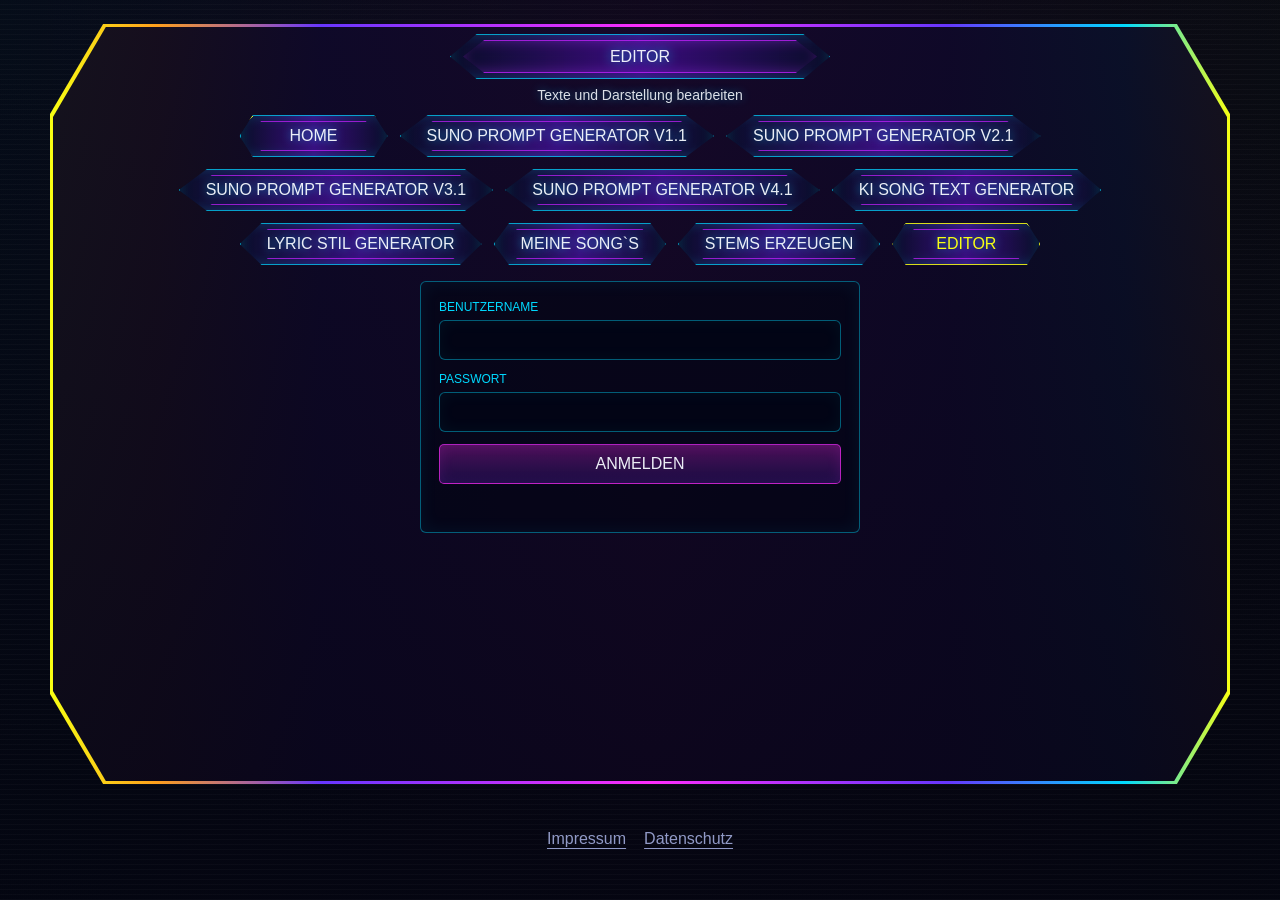
==== editor.html @ ef4eb465 "Improve song volume and lyric editor text" ====
<!doctype html>
<html lang="de">
<head>
  <meta charset="utf-8">
  <meta name="viewport" content="width=device-width, initial-scale=1">
  <link rel="icon" type="image/png" href="favicon.png">
  <link rel="apple-touch-icon" href="favicon.png">
  <link rel="stylesheet" href="assets/site-nav.css">
  <script src="assets/remote-config.js"></script>
  <script src="assets/remote-store.js"></script>
  <script src="assets/site-nav.js" defer></script>
  <script src="assets/site-content.js" defer></script>
  <title>Editor</title>
  <style>
    :root {
      --bg: #070812;
      --cyan: #00d9ff;
      --magenta: #ff2dfd;
      --violet: #6736ff;
      --yellow: #f8ff13;
      --orange: #ff9f1c;
      --text: #f7fbff;
      --muted: #9da7d7;
      --panel: rgba(14, 7, 35, 0.78);
      --shadow: 0 0 24px rgba(103, 54, 255, 0.45), 0 0 48px rgba(255, 45, 253, 0.24);
    }

    *,
    *::before,
    *::after {
      box-sizing: border-box;
    }

    html,
    body {
      min-height: 100%;
    }

    body {
      margin: 0;
      color: var(--text);
      background: var(--bg);
      font-family: "Segoe UI", Arial, sans-serif;
      letter-spacing: 0;
      text-transform: uppercase;
      overflow-x: hidden;
    }

    button,
    input,
    select,
    textarea {
      font: inherit;
      font-weight: 400;
    }

    .editor-stage {
      position: relative;
      min-height: 100vh;
      display: grid;
      align-items: start;
      justify-items: center;
      padding: 24px 26px;
      isolation: isolate;
      background:
        linear-gradient(180deg, rgba(5, 7, 20, 0.58), rgba(5, 7, 20, 0.86)),
        linear-gradient(90deg, rgba(0, 217, 255, 0.07), rgba(255, 45, 253, 0.11), rgba(248, 255, 19, 0.05));
    }

    .editor-stage::after {
      content: "";
      position: absolute;
      inset: 0;
      background:
        repeating-linear-gradient(0deg, rgba(255, 255, 255, 0.025), rgba(255, 255, 255, 0.025) 1px, transparent 1px, transparent 5px),
        linear-gradient(180deg, rgba(3, 4, 14, 0.08), rgba(3, 4, 14, 0.64));
      pointer-events: none;
      z-index: -2;
    }

    .editor-shell {
      --shell-corner-depth: clamp(78px, 10vh, 112px);
      position: relative;
      width: min(1180px, 96vw);
      min-height: min(760px, calc(100vh - 48px));
      padding: 10px 22px 58px;
      clip-path: polygon(4.5% 0, 95.5% 0, 100% var(--shell-corner-depth), 100% calc(100% - var(--shell-corner-depth)), 95.5% 100%, 4.5% 100%, 0 calc(100% - var(--shell-corner-depth)), 0 var(--shell-corner-depth));
      background:
        linear-gradient(90deg, var(--yellow), var(--orange) 9%, var(--violet) 23%, var(--magenta) 51%, var(--violet) 76%, var(--cyan) 91%, var(--yellow)),
        linear-gradient(180deg, rgba(17, 8, 47, 0.96), rgba(5, 5, 18, 0.98));
      box-shadow: var(--shadow);
    }

    .editor-shell::before {
      content: "";
      position: absolute;
      inset: 3px;
      clip-path: inherit;
      background:
        linear-gradient(180deg, rgba(10, 6, 29, 0.95), rgba(8, 5, 24, 0.98)),
        linear-gradient(90deg, rgba(0, 217, 255, 0.08), rgba(255, 45, 253, 0.08));
      z-index: -1;
    }

    .editor-title {
      position: relative;
      z-index: 2;
      display: grid;
      justify-items: center;
      gap: 8px;
      margin: 0 0 12px;
    }

    .editor-title-chip {
      position: relative;
      min-width: 380px;
      min-height: 44px;
      display: flex;
      align-items: center;
      justify-content: center;
      padding: 13px 34px 12px;
      color: rgba(247, 251, 255, 0.96);
      text-align: center;
      font-weight: 400;
      text-transform: uppercase;
      background:
        linear-gradient(135deg, var(--yellow) 0 12px, transparent 12px) left top / 34px 34px no-repeat,
        linear-gradient(225deg, var(--yellow) 0 12px, transparent 12px) right top / 34px 34px no-repeat,
        linear-gradient(45deg, var(--orange) 0 11px, transparent 11px) left bottom / 32px 32px no-repeat,
        linear-gradient(315deg, var(--orange) 0 11px, transparent 11px) right bottom / 32px 32px no-repeat,
        linear-gradient(90deg, rgba(9, 14, 42, 0.96), rgba(64, 12, 137, 0.88), rgba(9, 14, 42, 0.96));
      border: 1px solid rgba(0, 217, 255, 0.72);
      clip-path: polygon(7% 0, 93% 0, 100% 50%, 93% 100%, 7% 100%, 0 50%);
      box-shadow:
        0 0 18px rgba(0, 217, 255, 0.34),
        0 0 24px rgba(175, 25, 255, 0.25),
        inset 0 0 13px rgba(0, 217, 255, 0.2);
      text-shadow: 0 0 12px rgba(0, 217, 255, 0.78);
      white-space: nowrap;
      isolation: isolate;
      overflow: hidden;
    }

    .editor-title-chip::before {
      content: "";
      position: absolute;
      inset: 5px 12px;
      border-top: 1px solid rgba(198, 31, 255, 0.78);
      border-bottom: 1px solid rgba(198, 31, 255, 0.78);
      clip-path: polygon(6% 0, 94% 0, 100% 50%, 94% 100%, 6% 100%, 0 50%);
      box-shadow: inset 0 0 14px rgba(198, 31, 255, 0.32);
      pointer-events: none;
    }

    .editor-subline {
      color: rgba(247, 251, 255, 0.88);
      font-size: 14px;
      text-transform: none;
      text-shadow: 0 0 10px rgba(0, 217, 255, 0.45);
    }

    .editor-content {
      position: relative;
      z-index: 2;
      max-width: 980px;
      margin: 0 auto;
    }

    .visitor-counter {
      display: grid;
      grid-template-columns: repeat(3, minmax(0, 1fr));
      gap: 10px;
      margin: 0 auto 12px;
      padding: 12px;
      border: 1px solid rgba(0, 217, 255, 0.42);
      border-radius: 6px;
      background: rgba(2, 5, 20, 0.52);
      box-shadow: inset 0 0 18px rgba(0, 217, 255, 0.06);
    }

    .visitor-counter-item {
      display: grid;
      gap: 3px;
      min-height: 56px;
      align-content: center;
      padding: 8px 10px;
      border: 1px solid rgba(255, 45, 253, 0.26);
      border-radius: 5px;
      background: rgba(13, 17, 50, 0.62);
    }

    .visitor-counter-label {
      color: var(--cyan);
      font-size: 11px;
      text-transform: uppercase;
    }

    .visitor-counter-value {
      color: rgba(247, 251, 255, 0.96);
      font-size: 18px;
      text-transform: none;
      text-shadow: 0 0 10px rgba(0, 217, 255, 0.32);
    }

    .login-panel,
    .editor-panel {
      border: 1px solid rgba(0, 217, 255, 0.42);
      border-radius: 6px;
      background: rgba(2, 5, 20, 0.62);
      box-shadow: inset 0 0 18px rgba(0, 217, 255, 0.07);
    }

    .login-panel {
      max-width: 440px;
      margin: 0 auto;
      padding: 18px;
      display: grid;
      gap: 12px;
    }

    .editor-panel {
      display: none;
      grid-template-columns: minmax(260px, 320px) minmax(0, 1fr);
      gap: 14px;
      padding: 14px;
    }

    .editor-panel.is-open {
      display: grid;
    }

    .field-list {
      display: grid;
      gap: 8px;
      align-content: start;
      padding-right: 4px;
    }

    .field-list button {
      min-height: 44px;
      padding: 10px 12px;
      color: rgba(247, 251, 255, 0.92);
      text-align: left;
      text-transform: none;
      background: rgba(13, 17, 50, 0.84);
      border: 1px solid rgba(0, 217, 255, 0.32);
      border-radius: 6px;
      cursor: pointer;
    }

    .field-list button.is-active {
      color: var(--yellow);
      border-color: rgba(248, 255, 19, 0.86);
      box-shadow: 0 0 18px rgba(248, 255, 19, 0.16);
    }

    .field-page {
      display: block;
      margin-bottom: 3px;
      color: var(--cyan);
      font-size: 11px;
      text-transform: uppercase;
    }

    .form-area {
      display: grid;
      gap: 12px;
      align-content: start;
    }

    .editor-label {
      display: grid;
      gap: 6px;
      color: var(--cyan);
      font-size: 12px;
    }

    .editor-input,
    .editor-textarea {
      width: 100%;
      color: rgba(247, 251, 255, 0.94);
      background: rgba(2, 5, 20, 0.72);
      border: 1px solid rgba(0, 217, 255, 0.42);
      border-radius: 6px;
      outline: none;
      text-transform: none;
      box-shadow: inset 0 0 16px rgba(0, 217, 255, 0.06);
    }

    .editor-input {
      min-height: 40px;
      padding: 8px 10px;
    }

    .editor-textarea {
      min-height: 320px;
      padding: 12px;
      resize: vertical;
      line-height: 1.45;
    }

    .control-row {
      display: grid;
      grid-template-columns: repeat(3, minmax(0, 1fr));
      gap: 10px;
    }

    .color-control {
      display: grid;
      grid-template-columns: minmax(0, 1fr) 48px;
      gap: 8px;
      align-items: end;
    }

    .action-row {
      display: flex;
      flex-wrap: wrap;
      gap: 10px;
    }

    .record-entry-panel {
      display: grid;
      gap: 12px;
      margin-top: 8px;
      padding: 13px;
      border: 1px solid rgba(0, 217, 255, 0.42);
      border-radius: 6px;
      background: rgba(2, 5, 20, 0.46);
      box-shadow: inset 0 0 18px rgba(0, 217, 255, 0.06);
    }

    .record-entry-title {
      margin: 0;
      color: var(--cyan);
      font-size: 13px;
      font-weight: 400;
      text-shadow: 0 0 10px rgba(0, 217, 255, 0.42);
    }

    .record-entry-grid {
      display: grid;
      grid-template-columns: repeat(2, minmax(0, 1fr));
      gap: 10px;
    }

    .record-entry-grid .wide {
      grid-column: 1 / -1;
    }

    .record-entry-panel .editor-textarea {
      min-height: 130px;
    }

    .audio-upload-grid {
      display: grid;
      grid-template-columns: minmax(0, 1fr) minmax(0, 1fr);
      gap: 10px;
    }

    .audio-upload-grid .wide {
      grid-column: 1 / -1;
    }

    .record-manager-grid {
      display: grid;
      grid-template-columns: minmax(220px, 0.42fr) minmax(0, 0.58fr);
      gap: 12px;
      align-items: start;
    }

    .record-manager-list {
      display: grid;
      gap: 8px;
      max-height: 360px;
      overflow-y: auto;
      padding-right: 6px;
      scrollbar-color: rgba(0, 217, 255, 0.64) rgba(2, 5, 20, 0.48);
      scrollbar-width: thin;
    }

    .record-manager-list button {
      width: 100%;
      min-height: 44px;
      padding: 10px 12px;
      color: rgba(247, 251, 255, 0.92);
      text-align: left;
      text-transform: none;
      background: rgba(13, 17, 50, 0.84);
      border: 1px solid rgba(0, 217, 255, 0.32);
      border-radius: 6px;
      cursor: pointer;
    }

    .record-manager-list button.is-active {
      color: var(--yellow);
      border-color: rgba(248, 255, 19, 0.86);
      box-shadow: 0 0 18px rgba(248, 255, 19, 0.16);
    }

    .record-manager-meta {
      display: block;
      margin-top: 4px;
      color: var(--muted);
      font-size: 11px;
      text-transform: none;
    }

    .record-manager-empty {
      margin: 0;
      padding: 10px 12px;
      color: rgba(247, 251, 255, 0.78);
      text-transform: none;
      border: 1px solid rgba(0, 217, 255, 0.24);
      border-radius: 6px;
      background: rgba(2, 5, 20, 0.38);
    }

    .button {
      min-height: 40px;
      padding: 9px 16px;
      color: rgba(247, 251, 255, 0.94);
      text-transform: uppercase;
      background: linear-gradient(180deg, rgba(255, 45, 253, 0.28), rgba(103, 54, 255, 0.18));
      border: 1px solid rgba(255, 45, 253, 0.66);
      border-radius: 5px;
      cursor: pointer;
      box-shadow: inset 0 0 14px rgba(255, 45, 253, 0.12);
    }

    .button:hover,
    .button:focus-visible {
      border-color: rgba(248, 255, 19, 0.9);
      outline: none;
    }

    .status {
      min-height: 18px;
      color: var(--yellow);
      font-size: 12px;
      text-transform: none;
    }

    .is-hidden {
      display: none;
    }

    @media (max-width: 820px) {
      .editor-stage {
        padding: 18px 12px 12px;
      }

      .editor-shell {
        --shell-corner-depth: 42px;
        width: min(100%, 96vw);
        padding: 10px 14px 44px;
        clip-path: polygon(3% 0, 97% 0, 100% var(--shell-corner-depth), 100% calc(100% - var(--shell-corner-depth)), 97% 100%, 3% 100%, 0 calc(100% - var(--shell-corner-depth)), 0 var(--shell-corner-depth));
      }

      .editor-title-chip {
        min-width: 0;
        width: 100%;
      }

      .editor-panel.is-open {
        grid-template-columns: 1fr;
      }

      .control-row {
        grid-template-columns: 1fr;
      }

      .visitor-counter {
        grid-template-columns: 1fr;
      }

      .record-manager-grid,
      .record-entry-grid,
      .audio-upload-grid {
        grid-template-columns: 1fr;
      }
    }
  </style>
</head>
<body>
  <main class="editor-stage">
    <section class="editor-shell" aria-label="Editor">
      <div class="editor-title">
        <div class="editor-title-chip">Editor</div>
        <div class="editor-subline">Texte und Darstellung bearbeiten</div>
      </div>

      <nav class="site-nav" data-active="editor" aria-label="Hauptnavigation"></nav>

      <div class="editor-content">
        <section class="visitor-counter is-hidden" id="visitorCounter" aria-label="Besucherzähler">
          <div class="visitor-counter-item">
            <span class="visitor-counter-label">Besuche gesamt</span>
            <span class="visitor-counter-value" id="visitorTotal">-</span>
          </div>
          <div class="visitor-counter-item">
            <span class="visitor-counter-label">Heute</span>
            <span class="visitor-counter-value" id="visitorToday">-</span>
          </div>
          <div class="visitor-counter-item">
            <span class="visitor-counter-label">Letzter Besuch</span>
            <span class="visitor-counter-value" id="visitorLast">-</span>
          </div>
        </section>

        <form class="login-panel" id="loginForm" autocomplete="off">
          <label class="editor-label">
            Benutzername
            <input class="editor-input" id="username" type="text" autocomplete="username">
          </label>
          <label class="editor-label">
            Passwort
            <input class="editor-input" id="password" type="password" autocomplete="current-password">
          </label>
          <button class="button" type="submit">Anmelden</button>
          <div class="status" id="loginStatus"></div>
        </form>

        <section class="editor-panel" id="editorPanel" aria-label="Texteditor">
          <div>
            <label class="editor-label">
              Textfelder
              <div class="field-list" id="fieldList"></div>
            </label>
          </div>

          <div class="form-area">
            <label class="editor-label">
              Ausgewähltes Textfeld
              <input class="editor-input" id="fieldName" type="text" readonly>
            </label>

            <label class="editor-label">
              Text
              <textarea class="editor-textarea" id="fieldText" spellcheck="true" lang="de" autocomplete="off" autocorrect="off" autocapitalize="off"></textarea>
            </label>

            <div class="control-row">
              <label class="editor-label">
                Schriftgröße
                <input class="editor-input" id="fontSize" type="number" min="10" max="48" step="1">
              </label>
              <label class="editor-label">
                Schriftfarbe
                <div class="color-control">
                  <select class="editor-input" id="colorPreset">
                    <option value="#f7fbff">Text Weiß</option>
                    <option value="#00d9ff">Neon Cyan</option>
                    <option value="#f8ff13">Neon Gelb</option>
                    <option value="#ff2dfd">Neon Magenta</option>
                    <option value="#6736ff">Violett</option>
                    <option value="#ff9f1c">Orange</option>
                    <option value="#9da7d7">Gedämpft Blau</option>
                    <option value="#ffffff">Rein Weiß</option>
                    <option value="">Eigene Farbe</option>
                  </select>
                  <input class="editor-input" id="fontColor" type="color">
                </div>
              </label>
              <label class="editor-label">
                Textausrichtung
                <select class="editor-input" id="textAlign">
                  <option value="">Standard</option>
                  <option value="left">Links</option>
                  <option value="center">Zentriert</option>
                  <option value="right">Rechts</option>
                  <option value="justify">Blocksatz</option>
                </select>
              </label>
            </div>

            <div class="action-row">
              <button class="button" id="bulletButton" type="button">Aufzählung</button>
              <button class="button" id="linkButton" type="button">Link</button>
              <button class="button" id="saveButton" type="button">Speichern</button>
              <button class="button" id="resetButton" type="button">Feld zurücksetzen</button>
              <button class="button" id="resetAllButton" type="button">Alles zurücksetzen</button>
              <button class="button" id="logoutButton" type="button">Abmelden</button>
            </div>
            <div class="status" id="editorStatus"></div>

            <section class="record-entry-panel" aria-label="Song hochladen">
              <h2 class="record-entry-title">Song hochladen</h2>
              <div class="audio-upload-grid">
                <label class="editor-label">
                  Titel
                  <input class="editor-input" id="songUploadTitle" type="text">
                </label>
                <label class="editor-label">
                  Audiodatei
                  <input class="editor-input" id="songUploadFile" type="file" accept="audio/*,.mp3,.wav,.m4a,.aac,.flac,.ogg,.oga,.webm">
                </label>
              </div>
              <div class="action-row">
                <button class="button" id="songUploadButton" type="button">Song hochladen</button>
              </div>
              <div class="status" id="songUploadStatus"></div>
            </section>

            <section class="record-entry-panel" aria-label="Songs verwalten">
              <h2 class="record-entry-title">Songs verwalten</h2>
              <div class="record-manager-list" id="songManagerList"></div>
              <div class="status" id="songManagerStatus"></div>
            </section>

            <section class="record-entry-panel" aria-label="Neuer Datensatz Projekt 1">
              <h2 class="record-entry-title">Neuen Datensatz für Projekt 1 hinzufügen</h2>
              <div class="record-entry-grid">
                <label class="editor-label">
                  Jahr
                  <input class="editor-input" id="recordYear" type="text" inputmode="numeric">
                </label>
                <label class="editor-label">
                  Interpret
                  <input class="editor-input" id="recordInterpreter" type="text">
                </label>
                <label class="editor-label">
                  Genre
                  <input class="editor-input" id="recordGenre" type="text">
                </label>
                <label class="editor-label">
                  Mood
                  <input class="editor-input" id="recordMood" type="text">
                </label>
                <label class="editor-label">
                  Datenfeld
                  <input class="editor-input" id="recordDataField" type="text">
                </label>
                <label class="editor-label">
                  Use
                  <input class="editor-input" id="recordUse" type="text">
                </label>
                <label class="editor-label wide">
                  Style
                  <textarea class="editor-textarea" id="recordStyle" spellcheck="true" lang="de" autocomplete="off" autocorrect="off" autocapitalize="off"></textarea>
                </label>
              </div>
              <div class="action-row">
                <button class="button" id="recordSaveButton" type="button">Datensatz speichern</button>
                <button class="button" id="recordClearButton" type="button">Felder leeren</button>
              </div>
              <div class="status" id="recordStatus"></div>
            </section>

            <section class="record-entry-panel" aria-label="Datensätze Projekt 1 bearbeiten">
              <h2 class="record-entry-title">Datensätze Projekt 1 bearbeiten</h2>
              <div class="record-manager-grid">
                <label class="editor-label">
                  Datensatzliste
                  <input class="editor-input" id="projectRecordSearch" type="search" placeholder="Datensätze suchen">
                  <div class="record-manager-list" id="projectRecordList"></div>
                </label>

                <div class="record-entry-grid">
                  <label class="editor-label">
                    Jahr
                    <input class="editor-input" id="editRecordYear" type="text" inputmode="numeric">
                  </label>
                  <label class="editor-label">
                    Interpret
                    <input class="editor-input" id="editRecordInterpreter" type="text">
                  </label>
                  <label class="editor-label">
                    Genre
                    <input class="editor-input" id="editRecordGenre" type="text">
                  </label>
                  <label class="editor-label">
                    Mood
                    <input class="editor-input" id="editRecordMood" type="text">
                  </label>
                  <label class="editor-label">
                    Datenfeld
                    <input class="editor-input" id="editRecordDataField" type="text">
                  </label>
                  <label class="editor-label">
                    Use
                    <input class="editor-input" id="editRecordUse" type="text">
                  </label>
                  <label class="editor-label wide">
                    Style
                    <textarea class="editor-textarea" id="editRecordStyle" spellcheck="true" lang="de" autocomplete="off" autocorrect="off" autocapitalize="off"></textarea>
                  </label>
                  <div class="action-row wide">
                    <button class="button" id="recordUpdateButton" type="button">Änderung speichern</button>
                    <button class="button" id="recordDeleteButton" type="button">Datensatz löschen</button>
                  </div>
                  <div class="status wide" id="recordEditStatus"></div>
                </div>
              </div>
            </section>
          </div>
        </section>
      </div>
    </section>
  </main>

  <script>
    (() => {
      const USERNAME = "Axel";
      const PASSWORD = "416114";
      const AUTH_KEY = "ak-ai-music-editor-auth-v1";
      let activeField = null;

      const loginForm = document.getElementById("loginForm");
      const loginStatus = document.getElementById("loginStatus");
      const editorPanel = document.getElementById("editorPanel");
      const visitorCounter = document.getElementById("visitorCounter");
      const visitorTotal = document.getElementById("visitorTotal");
      const visitorToday = document.getElementById("visitorToday");
      const visitorLast = document.getElementById("visitorLast");
      const fieldList = document.getElementById("fieldList");
      const fieldName = document.getElementById("fieldName");
      const fieldText = document.getElementById("fieldText");
      const fontSize = document.getElementById("fontSize");
      const colorPreset = document.getElementById("colorPreset");
      const fontColor = document.getElementById("fontColor");
      const textAlign = document.getElementById("textAlign");
      const editorStatus = document.getElementById("editorStatus");
      const recordStatus = document.getElementById("recordStatus");
      const projectRecordList = document.getElementById("projectRecordList");
      const projectRecordSearch = document.getElementById("projectRecordSearch");
      const recordEditStatus = document.getElementById("recordEditStatus");
      const recordUpdateButton = document.getElementById("recordUpdateButton");
      const recordDeleteButton = document.getElementById("recordDeleteButton");
      const songUploadTitle = document.getElementById("songUploadTitle");
      const songUploadFile = document.getElementById("songUploadFile");
      const songUploadButton = document.getElementById("songUploadButton");
      const songUploadStatus = document.getElementById("songUploadStatus");
      const songManagerList = document.getElementById("songManagerList");
      const songManagerStatus = document.getElementById("songManagerStatus");
      const presetColors = Array.from(colorPreset.options).map((option) => option.value).filter(Boolean);
      const projectRecordStorageKey = "suno-prompt-menu-records-xlsx-txt-v1";
      const projectCustomRecordStorageKey = "suno-prompt-menu-custom-records-v1";
      let activeProjectRecordId = "";
      let projectRecordsCache = [];

      const readJson = (key) => {
        try {
          return JSON.parse(localStorage.getItem(key) || "{}");
        } catch (error) {
          return {};
        }
      };

      const writeJson = (key, value) => {
        localStorage.setItem(key, JSON.stringify(value));
      };

      const saveProjectCustomRecordsRemote = async (records) => {
        if (!window.AKRemoteStore?.isConfigured) return false;
        return window.AKRemoteStore.set(projectCustomRecordStorageKey, records);
      };

      const saveProjectRecordsRemote = async (records) => {
        if (!window.AKRemoteStore?.isConfigured) return false;
        return window.AKRemoteStore.set(projectRecordStorageKey, records);
      };

      const cleanValue = (value) => String(value || "").trim().replace(/\s+/g, " ");

      const recordKey = (record) => ["Jahr", "Interpret", "Genre", "Mood", "Datenfeld", "Use", "Style"]
        .map((column) => cleanValue(record[column]).toLocaleLowerCase("de"))
        .join("|");

      const clearRecordForm = () => {
        ["recordYear", "recordInterpreter", "recordGenre", "recordMood", "recordDataField", "recordUse", "recordStyle"].forEach((id) => {
          document.getElementById(id).value = "";
        });
      };

      const mergeRecords = (records, customRecords) => {
        const merged = records.slice();
        const seen = new Set(merged.map(recordKey));
        customRecords.forEach((record) => {
          const key = recordKey(record);
          if (seen.has(key)) return;
          seen.add(key);
          merged.push(record);
        });
        return merged;
      };

      const normalizeProjectIds = (records, prefix = "R") => {
        records.forEach((record, index) => {
          record._id = prefix + String(index + 1).padStart(4, "0");
        });
      };

      const loadProjectCustomRecords = () => {
        try {
          const saved = JSON.parse(localStorage.getItem(projectCustomRecordStorageKey) || "[]");
          return Array.isArray(saved) ? saved : [];
        } catch (error) {
          localStorage.removeItem(projectCustomRecordStorageKey);
          return [];
        }
      };

      const loadProjectCustomRecordsRemote = async () => {
        const localRecords = loadProjectCustomRecords();
        if (!window.AKRemoteStore?.isConfigured) return localRecords;
        const remoteRecords = await window.AKRemoteStore.get(projectCustomRecordStorageKey, null);
        if (Array.isArray(remoteRecords)) {
          const mergedRecords = mergeRecords(localRecords, remoteRecords);
          localStorage.setItem(projectCustomRecordStorageKey, JSON.stringify(mergedRecords));
          if (mergedRecords.length !== remoteRecords.length) await saveProjectCustomRecordsRemote(mergedRecords);
          return mergedRecords;
        }
        if (localRecords.length) await saveProjectCustomRecordsRemote(localRecords);
        return localRecords;
      };

      const loadProjectRecordsRemote = async () => {
        if (!window.AKRemoteStore?.isConfigured) return null;
        const remoteRecords = await window.AKRemoteStore.get(projectRecordStorageKey, null);
        return Array.isArray(remoteRecords) && remoteRecords.length ? remoteRecords : null;
      };

      const loadProjectDefaults = () => new Promise((resolve) => {
        const iframe = document.createElement("iframe");
        iframe.className = "is-hidden";
        iframe.src = "outputs/suno_auswahlmenue.html";
        iframe.addEventListener("load", () => {
          try {
            const source = iframe.contentWindow.SunoPromptRecords;
            resolve(Array.isArray(source.initialRecords) ? source.initialRecords : []);
          } catch (error) {
            resolve([]);
          } finally {
            iframe.remove();
          }
        });
        iframe.addEventListener("error", () => {
          iframe.remove();
          resolve([]);
        });
        document.body.appendChild(iframe);
      });

      const loadProjectRecords = async () => {
        const customRecords = await loadProjectCustomRecordsRemote();
        const remoteRecords = await loadProjectRecordsRemote();
        if (remoteRecords) return mergeRecords(remoteRecords, customRecords);
        try {
          const saved = JSON.parse(localStorage.getItem(projectRecordStorageKey) || "[]");
          if (Array.isArray(saved) && saved.length) return mergeRecords(saved, customRecords);
        } catch (error) {
          localStorage.removeItem(projectRecordStorageKey);
        }
        return mergeRecords(await loadProjectDefaults(), customRecords);
      };

      const customRecordsFromProjectRecords = (records, defaultIds) => {
        return records.filter((record) => !defaultIds.has(record._id));
      };

      const getProjectRecordForm = () => ({
        _sourceRow: "Editor",
        _id: activeProjectRecordId,
        Jahr: cleanValue(document.getElementById("editRecordYear").value).replace(/^(\d{3,4})s$/i, "$1"),
        Interpret: cleanValue(document.getElementById("editRecordInterpreter").value),
        Genre: cleanValue(document.getElementById("editRecordGenre").value),
        Mood: cleanValue(document.getElementById("editRecordMood").value),
        Datenfeld: cleanValue(document.getElementById("editRecordDataField").value),
        Use: cleanValue(document.getElementById("editRecordUse").value),
        Style: cleanValue(document.getElementById("editRecordStyle").value),
      });

      const clearProjectRecordEditor = () => {
        activeProjectRecordId = "";
        ["editRecordYear", "editRecordInterpreter", "editRecordGenre", "editRecordMood", "editRecordDataField", "editRecordUse", "editRecordStyle"].forEach((id) => {
          document.getElementById(id).value = "";
        });
        recordUpdateButton.disabled = true;
        recordDeleteButton.disabled = true;
        projectRecordList.querySelectorAll("button").forEach((button) => button.classList.remove("is-active"));
      };

      const persistProjectRecords = async (records) => {
        const defaults = await loadProjectDefaults();
        const defaultIds = new Set(defaults.map((record) => record._id));
        const fullRecords = records.map((record) => ({ ...record }));
        localStorage.setItem(projectRecordStorageKey, JSON.stringify(fullRecords));
        const customRecords = customRecordsFromProjectRecords(fullRecords, defaultIds);
        localStorage.setItem(projectCustomRecordStorageKey, JSON.stringify(customRecords));
        const fullSaved = await saveProjectRecordsRemote(fullRecords);
        await saveProjectCustomRecordsRemote(customRecords);
        projectRecordsCache = fullRecords.map((record) => ({ ...record }));
        renderProjectRecordList();
        return fullSaved;
      };

      const projectRecordLabel = (record) => {
        const title = [record.Interpret, record.Jahr].filter(Boolean).join(" - ");
        const meta = [record.Genre, record.Mood, record.Datenfeld, record.Use].filter(Boolean).join(" · ");
        return { title: title || "Ohne Titel", meta };
      };

      const recordMatchesSearch = (record, query) => {
        if (!query) return true;
        const searchable = ["Jahr", "Interpret", "Genre", "Mood", "Datenfeld", "Use", "Style"]
          .map((column) => cleanValue(record[column]))
          .join(" ")
          .toLocaleLowerCase("de");
        return searchable.includes(query);
      };

      const selectProjectRecord = (recordId) => {
        const record = projectRecordsCache.find((entry) => entry._id === recordId);
        if (!record) return;
        activeProjectRecordId = record._id;
        document.getElementById("editRecordYear").value = record.Jahr || "";
        document.getElementById("editRecordInterpreter").value = record.Interpret || "";
        document.getElementById("editRecordGenre").value = record.Genre || "";
        document.getElementById("editRecordMood").value = record.Mood || "";
        document.getElementById("editRecordDataField").value = record.Datenfeld || "";
        document.getElementById("editRecordUse").value = record.Use || "";
        document.getElementById("editRecordStyle").value = record.Style || "";
        recordUpdateButton.disabled = false;
        recordDeleteButton.disabled = false;
        recordEditStatus.textContent = "";
        projectRecordList.querySelectorAll("button").forEach((button) => {
          button.classList.toggle("is-active", button.dataset.recordId === recordId);
        });
      };

      const renderProjectRecordList = () => {
        projectRecordList.innerHTML = "";
        const query = cleanValue(projectRecordSearch.value).toLocaleLowerCase("de");
        const sortedRecords = projectRecordsCache.filter((record) => recordMatchesSearch(record, query)).sort((left, right) => {
          const leftLabel = [left.Interpret, left.Jahr, left.Genre].join(" ");
          const rightLabel = [right.Interpret, right.Jahr, right.Genre].join(" ");
          return leftLabel.localeCompare(rightLabel, "de", { sensitivity: "base" });
        });

        if (!sortedRecords.length) {
          const empty = document.createElement("p");
          empty.className = "record-manager-empty";
          empty.textContent = query ? "Keine Datensätze zur Suche gefunden." : "Noch keine Datensätze vorhanden.";
          projectRecordList.appendChild(empty);
          if (!projectRecordsCache.some((record) => record._id === activeProjectRecordId)) clearProjectRecordEditor();
          return;
        }

        sortedRecords.forEach((record) => {
          const button = document.createElement("button");
          const label = projectRecordLabel(record);
          const meta = document.createElement("span");
          button.type = "button";
          button.dataset.recordId = record._id;
          button.textContent = label.title;
          meta.className = "record-manager-meta";
          meta.textContent = label.meta;
          button.appendChild(meta);
          button.classList.toggle("is-active", record._id === activeProjectRecordId);
          button.addEventListener("click", () => selectProjectRecord(record._id));
          projectRecordList.appendChild(button);
        });

        if (!activeProjectRecordId || !projectRecordsCache.some((record) => record._id === activeProjectRecordId)) {
          clearProjectRecordEditor();
        }
      };

      const refreshProjectRecordList = async () => {
        const records = await loadProjectRecords();
        projectRecordsCache = records.map((record) => ({ ...record }));
        localStorage.setItem(projectRecordStorageKey, JSON.stringify(projectRecordsCache));
        renderProjectRecordList();
      };

      const updateProjectRecord = async () => {
        if (!activeProjectRecordId) {
          recordEditStatus.textContent = "Bitte zuerst einen Datensatz auswählen.";
          return;
        }

        const nextRecord = getProjectRecordForm();
        if (!nextRecord.Jahr || !nextRecord.Interpret || !nextRecord.Genre || !nextRecord.Mood || !nextRecord.Style) {
          recordEditStatus.textContent = "Bitte alle Datensatzfelder ausfüllen.";
          return;
        }

        const projectRecords = projectRecordsCache.map((record) => ({ ...record }));
        const recordIndex = projectRecords.findIndex((record) => record._id === activeProjectRecordId);
        if (recordIndex === -1) {
          recordEditStatus.textContent = "Datensatz wurde nicht gefunden.";
          return;
        }

        const currentRecordKey = recordKey(projectRecords[recordIndex]);
        const duplicate = projectRecords.some((record, index) => {
          const key = recordKey(record);
          return index !== recordIndex && key !== currentRecordKey && key === recordKey(nextRecord);
        });
        if (duplicate) {
          recordEditStatus.textContent = "Dieser Datensatz ist bereits vorhanden.";
          return;
        }

        projectRecords[recordIndex] = nextRecord;
        const remoteSaved = await persistProjectRecords(projectRecords);
        selectProjectRecord(nextRecord._id);
        recordEditStatus.textContent = window.AKRemoteStore?.isConfigured
          ? (remoteSaved ? "Datensatz zentral gespeichert." : "Lokal gespeichert. Online-Speicher nicht erreichbar.")
          : "Datensatz lokal gespeichert.";
      };

      const deleteProjectRecord = async () => {
        if (!activeProjectRecordId) {
          recordEditStatus.textContent = "Bitte zuerst einen Datensatz auswählen.";
          return;
        }
        const record = projectRecordsCache.find((entry) => entry._id === activeProjectRecordId);
        if (!record) return;
        const label = projectRecordLabel(record).title;
        if (!window.confirm('Datensatz "' + label + '" wirklich löschen?')) return;

        const projectRecords = projectRecordsCache
          .filter((entry) => entry._id !== activeProjectRecordId)
          .map((entry) => ({ ...entry }));
        const remoteSaved = await persistProjectRecords(projectRecords);
        clearProjectRecordEditor();
        recordEditStatus.textContent = window.AKRemoteStore?.isConfigured
          ? (remoteSaved ? "Datensatz zentral gelöscht." : "Lokal gelöscht. Online-Speicher nicht erreichbar.")
          : "Datensatz lokal gelöscht.";
      };

      const saveProjectRecord = async () => {
        const nextRecord = {
          _sourceRow: "Editor",
          Jahr: cleanValue(document.getElementById("recordYear").value).replace(/^(\d{3,4})s$/i, "$1"),
          Interpret: cleanValue(document.getElementById("recordInterpreter").value),
          Genre: cleanValue(document.getElementById("recordGenre").value),
          Mood: cleanValue(document.getElementById("recordMood").value),
          Datenfeld: cleanValue(document.getElementById("recordDataField").value),
          Use: cleanValue(document.getElementById("recordUse").value),
          Style: cleanValue(document.getElementById("recordStyle").value),
        };

        if (!nextRecord.Jahr || !nextRecord.Interpret || !nextRecord.Genre || !nextRecord.Mood || !nextRecord.Style) {
          recordStatus.textContent = "Bitte alle Datensatzfelder ausfüllen.";
          return;
        }

        const records = await loadProjectRecords();
        const duplicate = records.some((record) => recordKey(record) === recordKey(nextRecord));

        if (duplicate) {
          recordStatus.textContent = "Dieser Datensatz ist bereits vorhanden.";
          return;
        }

        nextRecord._id = "C" + String(Date.now());
        records.push(nextRecord);
        const remoteSaved = await persistProjectRecords(records);
        clearRecordForm();
        recordStatus.textContent = window.AKRemoteStore?.isConfigured
          ? (remoteSaved ? "Datensatz zentral gespeichert. Projekt 1 neu laden, um ihn anzuzeigen." : "Lokal gespeichert. Online-Speicher nicht erreichbar.")
          : "Datensatz lokal gespeichert. Projekt 1 neu laden, um ihn anzuzeigen.";
      };

      const contentKey = () => window.SiteContent.storageKey;
      const styleKey = () => window.SiteContent.styleKey;

      const setEditorOpen = (open) => {
        loginForm.classList.toggle("is-hidden", open);
        editorPanel.classList.toggle("is-open", open);
        visitorCounter.classList.toggle("is-hidden", !open);
      };

      const formatLastVisit = (value) => {
        if (!value) return "-";
        const date = new Date(value);
        if (Number.isNaN(date.getTime())) return "-";
        return date.toLocaleString("de-DE", {
          day: "2-digit",
          month: "2-digit",
          year: "numeric",
          hour: "2-digit",
          minute: "2-digit",
        });
      };

      const loadVisitorCounter = async () => {
        const fallback = { total: 0, today: 0, lastVisit: "" };
        const stats = await window.AKRemoteStore?.getVisitorStats?.(fallback) || fallback;
        visitorTotal.textContent = String(Number(stats.total) || 0);
        visitorToday.textContent = String(Number(stats.today) || 0);
        visitorLast.textContent = formatLastVisit(stats.lastVisit);
      };

      const audioTypesByExtension = {
        mp3: "audio/mpeg",
        mpeg: "audio/mpeg",
        wav: "audio/wav",
        wave: "audio/wav",
        m4a: "audio/mp4",
        mp4: "audio/mp4",
        aac: "audio/aac",
        flac: "audio/flac",
        ogg: "audio/ogg",
        oga: "audio/ogg",
        webm: "audio/webm",
      };

      const getAudioContentType = (file) => {
        if (file?.type?.startsWith("audio/")) return file.type;
        const extension = String(file?.name || "").split(".").pop().toLowerCase();
        return audioTypesByExtension[extension] || "";
      };

      const uploadSong = async () => {
        const file = songUploadFile.files && songUploadFile.files[0];
        const title = cleanValue(songUploadTitle.value);
        if (!title) {
          songUploadStatus.textContent = "Bitte einen Titel eingeben.";
          return;
        }
        if (!file) {
          songUploadStatus.textContent = "Bitte eine Audiodatei auswählen.";
          return;
        }
        const contentType = getAudioContentType(file);
        if (!contentType) {
          songUploadStatus.textContent = "Bitte nur Audiodateien hochladen.";
          return;
        }

        songUploadButton.disabled = true;
        songUploadStatus.textContent = "Song wird hochgeladen...";
        try {
          const result = await window.AKRemoteStore?.uploadAudio?.({
            title,
            filename: file.name,
            contentType,
            file,
          });

          if (result?.ok) {
            songUploadTitle.value = "";
            songUploadFile.value = "";
            songUploadStatus.textContent = "Song hochgeladen. Er ist auf der Seite Meine Song`s sichtbar.";
            await refreshSongManagerList();
            return;
          }
          songUploadStatus.textContent = result?.error ? "Upload fehlgeschlagen: " + result.error : "Upload fehlgeschlagen.";
        } catch (error) {
          songUploadStatus.textContent = "Upload fehlgeschlagen.";
        } finally {
          songUploadButton.disabled = false;
        }
      };

      const formatSongDate = (value) => {
        const date = new Date(value);
        if (Number.isNaN(date.getTime())) return "";
        return date.toLocaleDateString("de-DE");
      };

      const renderSongManagerList = (songs) => {
        songManagerList.replaceChildren();
        if (!songs.length) {
          const empty = document.createElement("p");
          empty.className = "record-manager-empty";
          empty.textContent = "Noch keine Audiodateien vorhanden.";
          songManagerList.appendChild(empty);
          return;
        }

        songs.forEach((song) => {
          const button = document.createElement("button");
          const meta = document.createElement("span");
          button.type = "button";
          button.textContent = song.title || song.filename || "Ohne Titel";
          meta.className = "record-manager-meta";
          meta.textContent = [song.filename, formatSongDate(song.uploadedAt)].filter(Boolean).join(" · ");
          button.appendChild(meta);
          button.addEventListener("click", () => deleteSong(song));
          songManagerList.appendChild(button);
        });
      };

      const refreshSongManagerList = async () => {
        songManagerStatus.textContent = "";
        const songs = await window.AKRemoteStore?.listAudio?.([]) || [];
        renderSongManagerList(songs);
      };

      const deleteSong = async (song) => {
        const title = song.title || song.filename || "Ohne Titel";
        if (!window.confirm('Audiodatei "' + title + '" wirklich löschen?')) return;
        songManagerStatus.textContent = "Audiodatei wird gelöscht...";
        const result = await window.AKRemoteStore?.deleteAudio?.(song.id);
        if (result?.ok) {
          songManagerStatus.textContent = "Audiodatei gelöscht.";
          await refreshSongManagerList();
          return;
        }
        songManagerStatus.textContent = result?.error ? "Löschen fehlgeschlagen: " + result.error : "Löschen fehlgeschlagen.";
      };

      const getContent = () => readJson(contentKey());
      const getStyles = () => readJson(styleKey());

      const selectField = (field) => {
        activeField = field;
        const content = getContent();
        const styles = getStyles();
        const style = styles[field.id] || {};

        fieldName.value = field.page + " - " + field.label;
        fieldText.value = typeof content[field.id] === "string" ? content[field.id] : field.defaultText;
        fontSize.value = style.fontSize || "";
        fontColor.value = style.color || "#f7fbff";
        colorPreset.value = presetColors.includes(fontColor.value.toLowerCase()) ? fontColor.value.toLowerCase() : "";
        textAlign.value = style.textAlign || "";
        editorStatus.textContent = "";

        fieldList.querySelectorAll("button").forEach((button) => {
          button.classList.toggle("is-active", button.dataset.fieldId === field.id);
        });
      };

      const renderFieldList = () => {
        fieldList.innerHTML = "";
        window.SiteContent.fields.forEach((field) => {
          const button = document.createElement("button");
          button.type = "button";
          button.dataset.fieldId = field.id;
          button.innerHTML = '<span class="field-page">' + field.page + '</span>' + field.label;
          button.addEventListener("click", () => selectField(field));
          fieldList.appendChild(button);
        });
        selectField(window.SiteContent.fields[0]);
      };

      const saveField = async () => {
        if (!activeField) return;
        const content = getContent();
        const styles = getStyles();
        content[activeField.id] = fieldText.value;
        styles[activeField.id] = {
          fontSize: fontSize.value || "",
          color: fontColor.value || "",
          textAlign: textAlign.value || "",
        };
        writeJson(contentKey(), content);
        writeJson(styleKey(), styles);
        window.SiteContent.applyContent();
        const remoteSaved = await window.SiteContent.saveRemoteContent(content, styles);
        editorStatus.textContent = window.AKRemoteStore?.isConfigured
          ? (remoteSaved ? "Zentral gespeichert." : "Lokal gespeichert. Online-Speicher nicht erreichbar.")
          : "Lokal gespeichert. Online-Speicher ist noch nicht konfiguriert.";
      };

      colorPreset.addEventListener("change", () => {
        if (colorPreset.value) fontColor.value = colorPreset.value;
      });

      fontColor.addEventListener("input", () => {
        const color = fontColor.value.toLowerCase();
        colorPreset.value = presetColors.includes(color) ? color : "";
      });

      const toggleBullets = () => {
        const start = fieldText.selectionStart;
        const end = fieldText.selectionEnd;
        const value = fieldText.value;
        const lineStart = value.lastIndexOf("\n", Math.max(0, start - 1)) + 1;
        const lineEndIndex = value.indexOf("\n", end);
        const lineEnd = lineEndIndex === -1 ? value.length : lineEndIndex;
        const selectedText = value.slice(lineStart, lineEnd);
        const lines = selectedText.split("\n");
        const hasBullets = lines
          .filter((line) => line.trim() !== "")
          .every((line) => /^\s*(?:[-•]\s+)/.test(line));
        const nextLines = lines.map((line) => {
          if (line.trim() === "") return line;
          if (hasBullets) return line.replace(/^(\s*)(?:[-•]\s+)/, "$1");
          return line.replace(/^(\s*)/, "$1- ");
        });
        const replacement = nextLines.join("\n");
        fieldText.value = value.slice(0, lineStart) + replacement + value.slice(lineEnd);
        fieldText.focus();
        fieldText.setSelectionRange(lineStart, lineStart + replacement.length);
        editorStatus.textContent = hasBullets ? "Aufzählung entfernt." : "Aufzählung eingefügt.";
      };

      const addExternalLink = () => {
        const start = fieldText.selectionStart;
        const end = fieldText.selectionEnd;
        if (start === end) {
          editorStatus.textContent = "Bitte zuerst Text markieren.";
          fieldText.focus();
          return;
        }
        const selectedText = fieldText.value.slice(start, end);
        const rawUrl = window.prompt("Externen Link eingeben:", "https://");
        if (!rawUrl) return;
        const url = rawUrl.trim();
        if (!/^https?:\/\//i.test(url)) {
          editorStatus.textContent = "Bitte einen Link mit http:// oder https:// eingeben.";
          fieldText.focus();
          return;
        }
        const replacement = "[" + selectedText.replace(/\]/g, "") + "](" + url.replace(/\)/g, "") + ")";
        fieldText.value = fieldText.value.slice(0, start) + replacement + fieldText.value.slice(end);
        fieldText.focus();
        fieldText.setSelectionRange(start, start + replacement.length);
        editorStatus.textContent = "Link eingefügt. Danach speichern.";
      };

      const resetField = () => {
        if (!activeField) return;
        const content = getContent();
        const styles = getStyles();
        delete content[activeField.id];
        delete styles[activeField.id];
        writeJson(contentKey(), content);
        writeJson(styleKey(), styles);
        selectField(activeField);
        window.SiteContent.applyContent();
        editorStatus.textContent = "Feld zurückgesetzt.";
      };

      const resetAll = () => {
        localStorage.removeItem(contentKey());
        localStorage.removeItem(styleKey());
        selectField(activeField || window.SiteContent.fields[0]);
        window.SiteContent.applyContent();
        editorStatus.textContent = "Alle Textfelder wurden zurückgesetzt.";
      };

      const openEditor = async () => {
        localStorage.setItem(AUTH_KEY, "true");
        setEditorOpen(true);
        await window.SiteContent.loadRemoteContent();
        await window.SiteContent.discoverFields?.();
        await refreshProjectRecordList();
        await refreshSongManagerList();
        await loadVisitorCounter();
        renderFieldList();
      };

      loginForm.addEventListener("submit", (event) => {
        event.preventDefault();
        const user = document.getElementById("username").value.trim();
        const pass = document.getElementById("password").value;
        if (user === USERNAME && pass === PASSWORD) {
          openEditor();
          return;
        }
        loginStatus.textContent = "Benutzername oder Passwort ist falsch.";
      });

      document.getElementById("saveButton").addEventListener("click", saveField);
      document.getElementById("bulletButton").addEventListener("click", toggleBullets);
      document.getElementById("linkButton").addEventListener("click", addExternalLink);
      document.getElementById("resetButton").addEventListener("click", resetField);
      document.getElementById("resetAllButton").addEventListener("click", resetAll);
      document.getElementById("recordSaveButton").addEventListener("click", saveProjectRecord);
      songUploadButton.addEventListener("click", uploadSong);
      projectRecordSearch.addEventListener("input", renderProjectRecordList);
      document.getElementById("recordUpdateButton").addEventListener("click", updateProjectRecord);
      document.getElementById("recordDeleteButton").addEventListener("click", deleteProjectRecord);
      document.getElementById("recordClearButton").addEventListener("click", () => {
        clearRecordForm();
        recordStatus.textContent = "Felder geleert.";
      });
      document.getElementById("logoutButton").addEventListener("click", () => {
        localStorage.removeItem(AUTH_KEY);
        setEditorOpen(false);
      });

      const boot = () => {
        if (!window.SiteContent) {
          requestAnimationFrame(boot);
          return;
        }
        if (localStorage.getItem(AUTH_KEY) === "true") {
          openEditor();
        }
      };

      boot();
    })();
  </script>
</body>
</html>
---- assets/site-nav.css ----
.site-nav {
  position: relative;
  z-index: 4;
  display: flex;
  justify-content: center;
  align-items: center;
  flex-wrap: wrap;
  gap: 12px;
  margin: 0 auto 16px;
  padding: 0 12px;
}

.site-nav-link {
  position: relative;
  min-width: 148px;
  min-height: 42px;
  display: inline-flex;
  align-items: center;
  justify-content: center;
  padding: 10px 26px;
  color: rgba(247, 251, 255, 0.94);
  text-decoration: none;
  text-transform: uppercase;
  letter-spacing: 0;
  font-weight: 400;
  background:
    linear-gradient(135deg, var(--yellow, #f8ff13) 0 9px, transparent 9px) left top / 25px 25px no-repeat,
    linear-gradient(225deg, var(--yellow, #f8ff13) 0 9px, transparent 9px) right top / 25px 25px no-repeat,
    linear-gradient(45deg, var(--orange, #ff9f1c) 0 8px, transparent 8px) left bottom / 23px 23px no-repeat,
    linear-gradient(315deg, var(--orange, #ff9f1c) 0 8px, transparent 8px) right bottom / 23px 23px no-repeat,
    linear-gradient(90deg, rgba(9, 14, 42, 0.96), rgba(64, 12, 137, 0.88), rgba(9, 14, 42, 0.96));
  border: 1px solid rgba(0, 217, 255, 0.72);
  clip-path: polygon(9% 0, 91% 0, 100% 50%, 91% 100%, 9% 100%, 0 50%);
  box-shadow:
    0 0 18px rgba(0, 217, 255, 0.34),
    0 0 24px rgba(175, 25, 255, 0.25),
    inset 0 0 13px rgba(0, 217, 255, 0.2);
  text-shadow: 0 0 10px rgba(0, 217, 255, 0.66);
}

.site-nav-link::before {
  content: "";
  position: absolute;
  inset: 5px 12px;
  border-top: 1px solid rgba(198, 31, 255, 0.72);
  border-bottom: 1px solid rgba(198, 31, 255, 0.72);
  clip-path: polygon(7% 0, 93% 0, 100% 50%, 93% 100%, 7% 100%, 0 50%);
  pointer-events: none;
}

.site-nav-link:hover,
.site-nav-link:focus-visible {
  color: #ffffff;
  border-color: rgba(248, 255, 19, 0.9);
  outline: none;
  box-shadow:
    0 0 22px rgba(248, 255, 19, 0.22),
    0 0 30px rgba(0, 217, 255, 0.4),
    inset 0 0 15px rgba(255, 45, 253, 0.22);
}

.site-nav-link.is-active {
  color: var(--yellow, #f8ff13);
  border-color: rgba(248, 255, 19, 0.86);
}

.site-nav-link span {
  position: relative;
  z-index: 1;
}

.legal-footer {
  position: relative;
  z-index: 4;
  width: min(1180px, 96vw);
  display: flex;
  justify-content: center;
  gap: 18px;
  margin: 18px auto 0;
  padding: 0 12px;
}

.legal-link {
  appearance: none;
  border: 0;
  padding: 0;
  color: rgba(157, 167, 215, 0.92);
  background: transparent;
  font: inherit;
  font-weight: 400;
  text-transform: none;
  text-decoration: underline;
  text-underline-offset: 4px;
  cursor: pointer;
}

.legal-link:hover,
.legal-link:focus-visible {
  color: var(--cyan, #00d9ff);
  outline: none;
  text-shadow: 0 0 12px rgba(0, 217, 255, 0.58);
}

.legal-modal {
  position: fixed;
  inset: 0;
  z-index: 20;
  display: none;
  align-items: center;
  justify-content: center;
  padding: 22px;
  background: rgba(2, 4, 16, 0.76);
  backdrop-filter: blur(10px);
}

.legal-modal.is-open {
  display: flex;
}

.legal-dialog {
  width: min(780px, 94vw);
  max-height: min(760px, 88vh);
  display: grid;
  grid-template-rows: auto minmax(0, 1fr);
  border: 1px solid rgba(0, 217, 255, 0.62);
  border-radius: 8px;
  color: var(--text, #f7fbff);
  background:
    linear-gradient(135deg, rgba(248, 255, 19, 0.1), transparent 20%),
    linear-gradient(225deg, rgba(255, 45, 253, 0.14), transparent 24%),
    rgba(5, 7, 24, 0.96);
  box-shadow:
    0 0 28px rgba(0, 217, 255, 0.3),
    0 0 42px rgba(255, 45, 253, 0.24),
    inset 0 0 24px rgba(0, 217, 255, 0.08);
  overflow: hidden;
}

.legal-dialog-head {
  display: flex;
  align-items: center;
  justify-content: space-between;
  gap: 16px;
  padding: 18px 20px;
  border-bottom: 1px solid rgba(0, 217, 255, 0.28);
}

.legal-dialog-title {
  margin: 0;
  color: var(--cyan, #00d9ff);
  font-size: 20px;
  font-weight: 400;
  text-transform: none;
}

.legal-close {
  width: 38px;
  height: 38px;
  border: 1px solid rgba(0, 217, 255, 0.5);
  border-radius: 4px;
  color: var(--text, #f7fbff);
  background: rgba(7, 11, 30, 0.88);
  font: inherit;
  font-size: 22px;
  line-height: 1;
  cursor: pointer;
}

.legal-close:hover,
.legal-close:focus-visible {
  border-color: var(--yellow, #f8ff13);
  outline: none;
  box-shadow: 0 0 18px rgba(248, 255, 19, 0.18);
}

.legal-dialog-body {
  min-height: 0;
  padding: 18px 20px 22px;
  overflow: auto;
  scrollbar-color: rgba(0, 217, 255, 0.78) rgba(2, 5, 20, 0.62);
  scrollbar-width: thin;
  color: rgba(247, 251, 255, 0.9);
  line-height: 1.55;
  text-transform: none;
}

.legal-dialog-body::-webkit-scrollbar {
  width: 10px;
}

.legal-dialog-body::-webkit-scrollbar-track {
  background: rgba(2, 5, 20, 0.62);
  border-left: 1px solid rgba(0, 217, 255, 0.18);
}

.legal-dialog-body::-webkit-scrollbar-thumb {
  background:
    linear-gradient(180deg, rgba(0, 217, 255, 0.85), rgba(255, 45, 253, 0.72));
  border: 2px solid rgba(2, 5, 20, 0.78);
  border-radius: 999px;
  box-shadow: 0 0 12px rgba(0, 217, 255, 0.42);
}

.legal-dialog-body::-webkit-scrollbar-thumb:hover {
  background:
    linear-gradient(180deg, rgba(248, 255, 19, 0.9), rgba(255, 45, 253, 0.78));
}

.legal-dialog-body p {
  margin: 0 0 12px;
}

.legal-dialog-body ul {
  margin: 0 0 14px 20px;
  padding: 0;
}

[data-content-key] a {
  color: var(--cyan, #00d9ff);
  text-decoration-color: rgba(0, 217, 255, 0.62);
  text-underline-offset: 4px;
  text-shadow: 0 0 10px rgba(0, 217, 255, 0.34);
}

[data-content-key] a:hover,
[data-content-key] a:focus-visible {
  color: var(--yellow, #f8ff13);
  outline: none;
  text-decoration-color: rgba(248, 255, 19, 0.78);
}

@media (max-width: 820px) {
  .site-nav {
    gap: 8px;
    margin-bottom: 12px;
  }

  .site-nav-link {
    flex: 1 1 132px;
    min-width: 132px;
    padding-left: 18px;
    padding-right: 18px;
  }

  .legal-footer {
    gap: 14px;
    margin-top: 14px;
  }
}
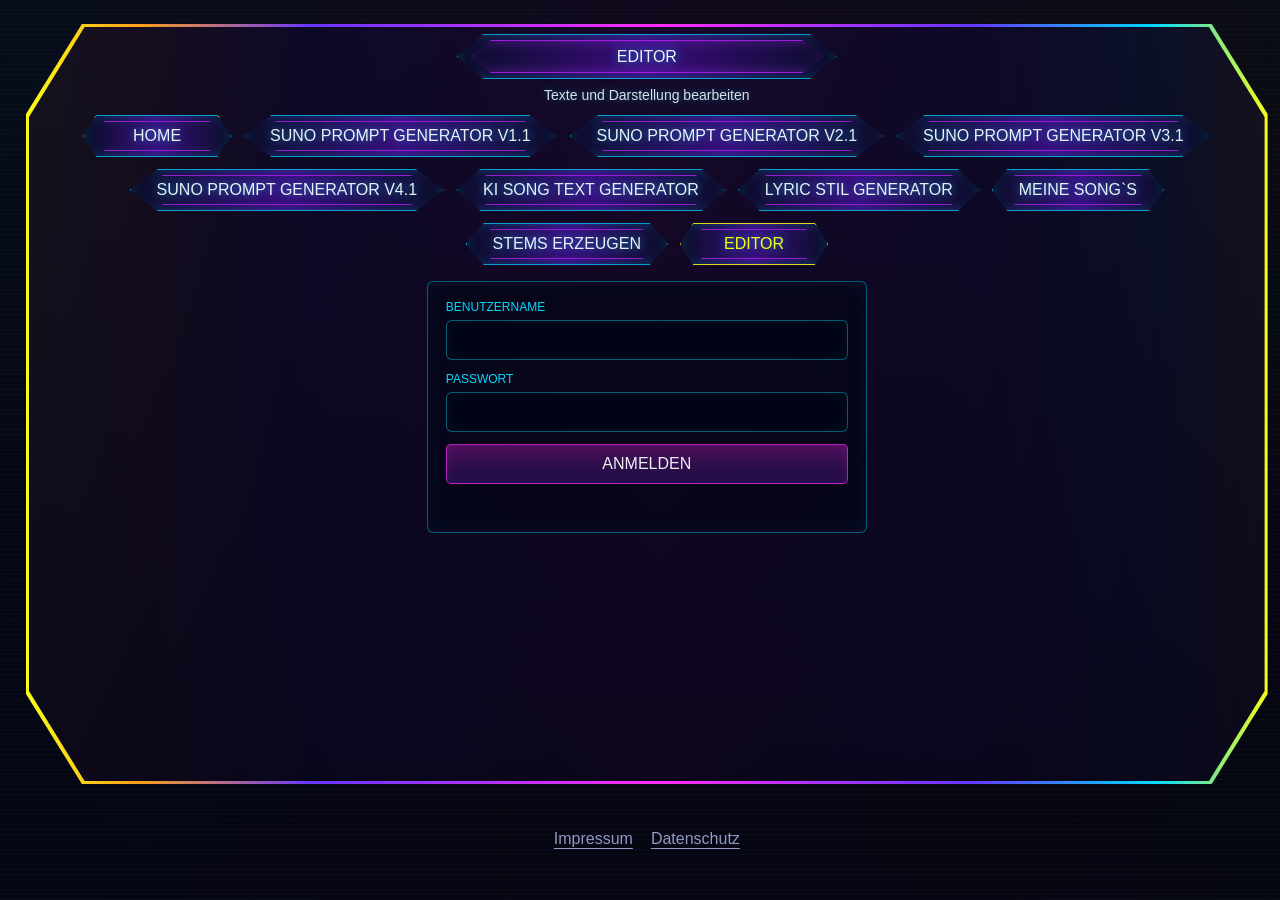
==== commit fdecc993: "Match page widths to V4 layout" ====
--- a/editor.html
+++ b/editor.html
@@ -81,7 +81,7 @@
     .editor-shell {
       --shell-corner-depth: clamp(78px, 10vh, 112px);
       position: relative;
-      width: min(1180px, 96vw);
+      width: min(1420px, 97vw);
       min-height: min(760px, calc(100vh - 48px));
       padding: 10px 22px 58px;
       clip-path: polygon(4.5% 0, 95.5% 0, 100% var(--shell-corner-depth), 100% calc(100% - var(--shell-corner-depth)), 95.5% 100%, 4.5% 100%, 0 calc(100% - var(--shell-corner-depth)), 0 var(--shell-corner-depth));
@@ -162,7 +162,7 @@
     .editor-content {
       position: relative;
       z-index: 2;
-      max-width: 980px;
+      max-width: 1320px;
       margin: 0 auto;
     }
 
@@ -524,6 +524,7 @@
           <div>
             <label class="editor-label">
               Textfelder
+              <select class="editor-input" id="fieldPageSelect" aria-label="Seite auswählen"></select>
               <div class="field-list" id="fieldList"></div>
             </label>
           </div>
@@ -712,6 +713,7 @@
       const visitorTotal = document.getElementById("visitorTotal");
       const visitorToday = document.getElementById("visitorToday");
       const visitorLast = document.getElementById("visitorLast");
+      const fieldPageSelect = document.getElementById("fieldPageSelect");
       const fieldList = document.getElementById("fieldList");
       const fieldName = document.getElementById("fieldName");
       const fieldText = document.getElementById("fieldText");
@@ -1213,6 +1215,7 @@
         const styles = getStyles();
         const style = styles[field.id] || {};
 
+        if (fieldPageSelect.value !== field.page) fieldPageSelect.value = field.page;
         fieldName.value = field.page + " - " + field.label;
         fieldText.value = typeof content[field.id] === "string" ? content[field.id] : field.defaultText;
         fontSize.value = style.fontSize || "";
@@ -1226,17 +1229,33 @@
         });
       };
 
-      const renderFieldList = () => {
+      const renderFieldButtons = (page, preferredFieldId = "") => {
         fieldList.innerHTML = "";
-        window.SiteContent.fields.forEach((field) => {
+        const fields = window.SiteContent.fields.filter((field) => field.page === page);
+        fields.forEach((field) => {
           const button = document.createElement("button");
           button.type = "button";
           button.dataset.fieldId = field.id;
-          button.innerHTML = '<span class="field-page">' + field.page + '</span>' + field.label;
+          button.textContent = field.label;
           button.addEventListener("click", () => selectField(field));
           fieldList.appendChild(button);
         });
-        selectField(window.SiteContent.fields[0]);
+        const selectedField = fields.find((field) => field.id === preferredFieldId) || fields[0];
+        if (selectedField) selectField(selectedField);
+      };
+
+      const renderFieldList = () => {
+        const pages = Array.from(new Set(window.SiteContent.fields.map((field) => field.page)));
+        const preferredPage = activeField?.page || fieldPageSelect.value || pages[0] || "";
+        fieldPageSelect.innerHTML = "";
+        pages.forEach((page) => {
+          const option = document.createElement("option");
+          option.value = page;
+          option.textContent = page;
+          fieldPageSelect.appendChild(option);
+        });
+        fieldPageSelect.value = pages.includes(preferredPage) ? preferredPage : pages[0] || "";
+        renderFieldButtons(fieldPageSelect.value, activeField?.id || "");
       };
 
       const saveField = async () => {
@@ -1265,6 +1284,10 @@
       fontColor.addEventListener("input", () => {
         const color = fontColor.value.toLowerCase();
         colorPreset.value = presetColors.includes(color) ? color : "";
+      });
+
+      fieldPageSelect.addEventListener("change", () => {
+        renderFieldButtons(fieldPageSelect.value);
       });
 
       const toggleBullets = () => {
--- a/assets/site-nav.css
+++ b/assets/site-nav.css
@@ -229,6 +229,45 @@
   text-decoration-color: rgba(248, 255, 19, 0.78);
 }
 
+select {
+  min-height: 40px !important;
+  padding: 8px 38px 8px 10px !important;
+  color: rgba(247, 251, 255, 0.94) !important;
+  text-transform: none !important;
+  appearance: none !important;
+  background:
+    linear-gradient(135deg, transparent 0 48%, rgba(248, 255, 19, 0.95) 49% 54%, transparent 55%) right 18px center / 9px 9px no-repeat,
+    linear-gradient(225deg, transparent 0 48%, rgba(0, 217, 255, 0.95) 49% 54%, transparent 55%) right 10px center / 9px 9px no-repeat,
+    linear-gradient(90deg, rgba(0, 217, 255, 0.11), rgba(255, 45, 253, 0.08)),
+    rgba(2, 5, 20, 0.82) !important;
+  border: 1px solid rgba(0, 217, 255, 0.42) !important;
+  border-radius: 6px !important;
+  outline: none !important;
+  box-shadow: inset 0 0 16px rgba(0, 217, 255, 0.06) !important;
+  cursor: pointer;
+  scrollbar-color: rgba(0, 217, 255, 0.78) rgba(2, 5, 20, 0.82);
+  scrollbar-width: thin;
+}
+
+select:hover,
+select:focus-visible {
+  border-color: rgba(248, 255, 19, 0.86) !important;
+  box-shadow:
+    0 0 16px rgba(0, 217, 255, 0.22),
+    inset 0 0 18px rgba(255, 45, 253, 0.1) !important;
+}
+
+select option {
+  color: rgba(247, 251, 255, 0.96);
+  background: #08091d;
+  font-weight: 400;
+}
+
+select option:checked {
+  color: #ffffff;
+  background: #2a126a;
+}
+
 @media (max-width: 820px) {
   .site-nav {
     gap: 8px;
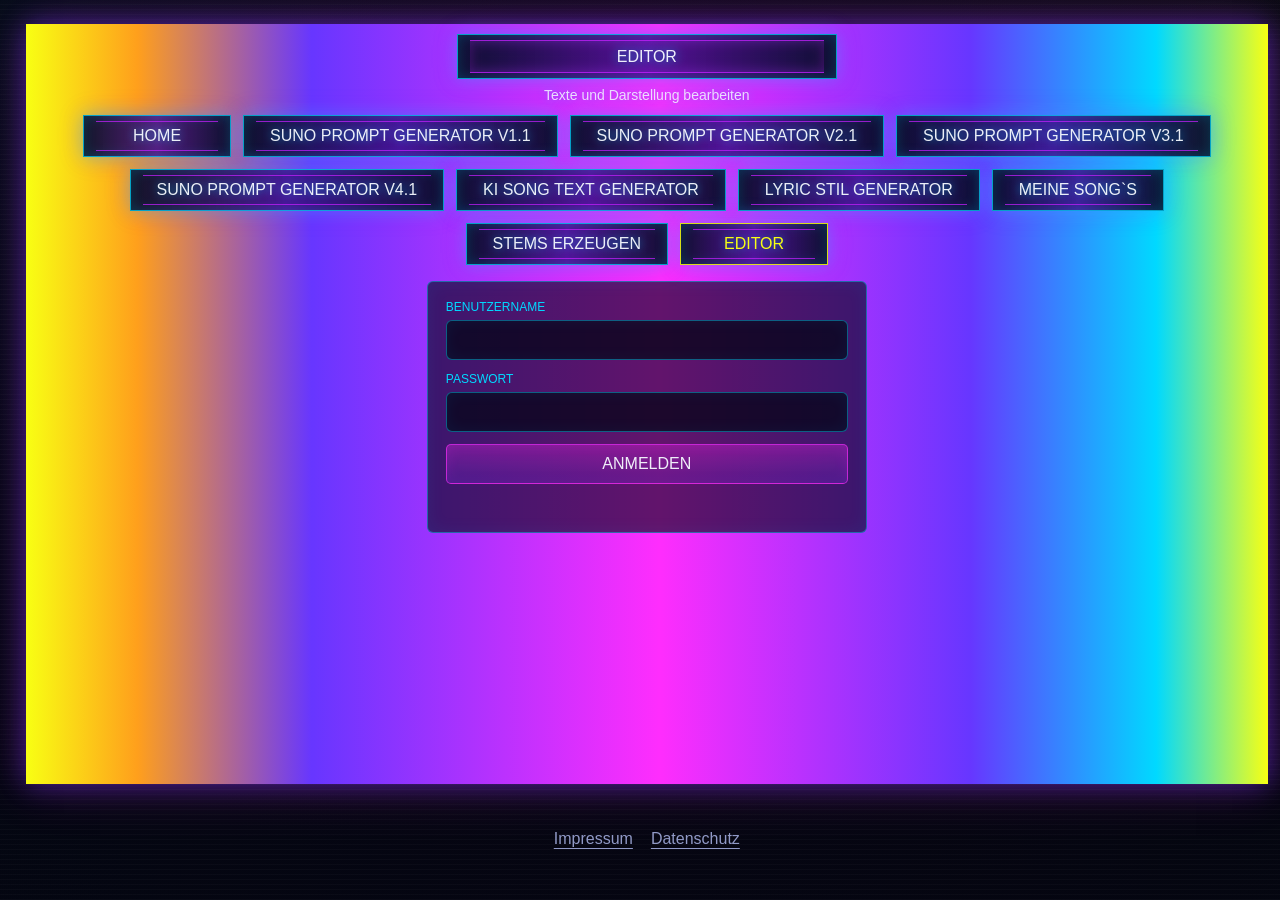
==== commit 9ae5ff76: "Remove clipped graphic corners" ====
--- a/editor.html
+++ b/editor.html
@@ -1,4 +1,4 @@
-<!doctype html>
+﻿<!doctype html>
 <html lang="de">
 <head>
   <meta charset="utf-8">
@@ -84,7 +84,7 @@
       width: min(1420px, 97vw);
       min-height: min(760px, calc(100vh - 48px));
       padding: 10px 22px 58px;
-      clip-path: polygon(4.5% 0, 95.5% 0, 100% var(--shell-corner-depth), 100% calc(100% - var(--shell-corner-depth)), 95.5% 100%, 4.5% 100%, 0 calc(100% - var(--shell-corner-depth)), 0 var(--shell-corner-depth));
+      clip-path: none;
       background:
         linear-gradient(90deg, var(--yellow), var(--orange) 9%, var(--violet) 23%, var(--magenta) 51%, var(--violet) 76%, var(--cyan) 91%, var(--yellow)),
         linear-gradient(180deg, rgba(17, 8, 47, 0.96), rgba(5, 5, 18, 0.98));
@@ -95,7 +95,7 @@
       content: "";
       position: absolute;
       inset: 3px;
-      clip-path: inherit;
+      clip-path: none;
       background:
         linear-gradient(180deg, rgba(10, 6, 29, 0.95), rgba(8, 5, 24, 0.98)),
         linear-gradient(90deg, rgba(0, 217, 255, 0.08), rgba(255, 45, 253, 0.08));
@@ -124,13 +124,9 @@
       font-weight: 400;
       text-transform: uppercase;
       background:
-        linear-gradient(135deg, var(--yellow) 0 12px, transparent 12px) left top / 34px 34px no-repeat,
-        linear-gradient(225deg, var(--yellow) 0 12px, transparent 12px) right top / 34px 34px no-repeat,
-        linear-gradient(45deg, var(--orange) 0 11px, transparent 11px) left bottom / 32px 32px no-repeat,
-        linear-gradient(315deg, var(--orange) 0 11px, transparent 11px) right bottom / 32px 32px no-repeat,
         linear-gradient(90deg, rgba(9, 14, 42, 0.96), rgba(64, 12, 137, 0.88), rgba(9, 14, 42, 0.96));
       border: 1px solid rgba(0, 217, 255, 0.72);
-      clip-path: polygon(7% 0, 93% 0, 100% 50%, 93% 100%, 7% 100%, 0 50%);
+      clip-path: none;
       box-shadow:
         0 0 18px rgba(0, 217, 255, 0.34),
         0 0 24px rgba(175, 25, 255, 0.25),
@@ -147,7 +143,7 @@
       inset: 5px 12px;
       border-top: 1px solid rgba(198, 31, 255, 0.78);
       border-bottom: 1px solid rgba(198, 31, 255, 0.78);
-      clip-path: polygon(6% 0, 94% 0, 100% 50%, 94% 100%, 6% 100%, 0 50%);
+      clip-path: none;
       box-shadow: inset 0 0 14px rgba(198, 31, 255, 0.32);
       pointer-events: none;
     }
@@ -453,7 +449,7 @@
         --shell-corner-depth: 42px;
         width: min(100%, 96vw);
         padding: 10px 14px 44px;
-        clip-path: polygon(3% 0, 97% 0, 100% var(--shell-corner-depth), 100% calc(100% - var(--shell-corner-depth)), 97% 100%, 3% 100%, 0 calc(100% - var(--shell-corner-depth)), 0 var(--shell-corner-depth));
+        clip-path: none;
       }
 
       .editor-title-chip {
@@ -492,7 +488,7 @@
       <nav class="site-nav" data-active="editor" aria-label="Hauptnavigation"></nav>
 
       <div class="editor-content">
-        <section class="visitor-counter is-hidden" id="visitorCounter" aria-label="Besucherzähler">
+        <section class="visitor-counter is-hidden" id="visitorCounter" aria-label="BesucherzÃ¤hler">
           <div class="visitor-counter-item">
             <span class="visitor-counter-label">Besuche gesamt</span>
             <span class="visitor-counter-value" id="visitorTotal">-</span>
@@ -524,14 +520,14 @@
           <div>
             <label class="editor-label">
               Textfelder
-              <select class="editor-input" id="fieldPageSelect" aria-label="Seite auswählen"></select>
+              <select class="editor-input" id="fieldPageSelect" aria-label="Seite auswÃ¤hlen"></select>
               <div class="field-list" id="fieldList"></div>
             </label>
           </div>
 
           <div class="form-area">
             <label class="editor-label">
-              Ausgewähltes Textfeld
+              AusgewÃ¤hltes Textfeld
               <input class="editor-input" id="fieldName" type="text" readonly>
             </label>
 
@@ -542,21 +538,21 @@
 
             <div class="control-row">
               <label class="editor-label">
-                Schriftgröße
+                SchriftgrÃ¶ÃŸe
                 <input class="editor-input" id="fontSize" type="number" min="10" max="48" step="1">
               </label>
               <label class="editor-label">
                 Schriftfarbe
                 <div class="color-control">
                   <select class="editor-input" id="colorPreset">
-                    <option value="#f7fbff">Text Weiß</option>
+                    <option value="#f7fbff">Text WeiÃŸ</option>
                     <option value="#00d9ff">Neon Cyan</option>
                     <option value="#f8ff13">Neon Gelb</option>
                     <option value="#ff2dfd">Neon Magenta</option>
                     <option value="#6736ff">Violett</option>
                     <option value="#ff9f1c">Orange</option>
-                    <option value="#9da7d7">Gedämpft Blau</option>
-                    <option value="#ffffff">Rein Weiß</option>
+                    <option value="#9da7d7">GedÃ¤mpft Blau</option>
+                    <option value="#ffffff">Rein WeiÃŸ</option>
                     <option value="">Eigene Farbe</option>
                   </select>
                   <input class="editor-input" id="fontColor" type="color">
@@ -575,11 +571,11 @@
             </div>
 
             <div class="action-row">
-              <button class="button" id="bulletButton" type="button">Aufzählung</button>
+              <button class="button" id="bulletButton" type="button">AufzÃ¤hlung</button>
               <button class="button" id="linkButton" type="button">Link</button>
               <button class="button" id="saveButton" type="button">Speichern</button>
-              <button class="button" id="resetButton" type="button">Feld zurücksetzen</button>
-              <button class="button" id="resetAllButton" type="button">Alles zurücksetzen</button>
+              <button class="button" id="resetButton" type="button">Feld zurÃ¼cksetzen</button>
+              <button class="button" id="resetAllButton" type="button">Alles zurÃ¼cksetzen</button>
               <button class="button" id="logoutButton" type="button">Abmelden</button>
             </div>
             <div class="status" id="editorStatus"></div>
@@ -609,7 +605,7 @@
             </section>
 
             <section class="record-entry-panel" aria-label="Neuer Datensatz Projekt 1">
-              <h2 class="record-entry-title">Neuen Datensatz für Projekt 1 hinzufügen</h2>
+              <h2 class="record-entry-title">Neuen Datensatz fÃ¼r Projekt 1 hinzufÃ¼gen</h2>
               <div class="record-entry-grid">
                 <label class="editor-label">
                   Jahr
@@ -647,12 +643,12 @@
               <div class="status" id="recordStatus"></div>
             </section>
 
-            <section class="record-entry-panel" aria-label="Datensätze Projekt 1 bearbeiten">
-              <h2 class="record-entry-title">Datensätze Projekt 1 bearbeiten</h2>
+            <section class="record-entry-panel" aria-label="DatensÃ¤tze Projekt 1 bearbeiten">
+              <h2 class="record-entry-title">DatensÃ¤tze Projekt 1 bearbeiten</h2>
               <div class="record-manager-grid">
                 <label class="editor-label">
                   Datensatzliste
-                  <input class="editor-input" id="projectRecordSearch" type="search" placeholder="Datensätze suchen">
+                  <input class="editor-input" id="projectRecordSearch" type="search" placeholder="DatensÃ¤tze suchen">
                   <div class="record-manager-list" id="projectRecordList"></div>
                 </label>
 
@@ -686,8 +682,8 @@
                     <textarea class="editor-textarea" id="editRecordStyle" spellcheck="true" lang="de" autocomplete="off" autocorrect="off" autocapitalize="off"></textarea>
                   </label>
                   <div class="action-row wide">
-                    <button class="button" id="recordUpdateButton" type="button">Änderung speichern</button>
-                    <button class="button" id="recordDeleteButton" type="button">Datensatz löschen</button>
+                    <button class="button" id="recordUpdateButton" type="button">Ã„nderung speichern</button>
+                    <button class="button" id="recordDeleteButton" type="button">Datensatz lÃ¶schen</button>
                   </div>
                   <div class="status wide" id="recordEditStatus"></div>
                 </div>
@@ -898,7 +894,7 @@
 
       const projectRecordLabel = (record) => {
         const title = [record.Interpret, record.Jahr].filter(Boolean).join(" - ");
-        const meta = [record.Genre, record.Mood, record.Datenfeld, record.Use].filter(Boolean).join(" · ");
+        const meta = [record.Genre, record.Mood, record.Datenfeld, record.Use].filter(Boolean).join(" Â· ");
         return { title: title || "Ohne Titel", meta };
       };
 
@@ -942,7 +938,7 @@
         if (!sortedRecords.length) {
           const empty = document.createElement("p");
           empty.className = "record-manager-empty";
-          empty.textContent = query ? "Keine Datensätze zur Suche gefunden." : "Noch keine Datensätze vorhanden.";
+          empty.textContent = query ? "Keine DatensÃ¤tze zur Suche gefunden." : "Noch keine DatensÃ¤tze vorhanden.";
           projectRecordList.appendChild(empty);
           if (!projectRecordsCache.some((record) => record._id === activeProjectRecordId)) clearProjectRecordEditor();
           return;
@@ -977,13 +973,13 @@
 
       const updateProjectRecord = async () => {
         if (!activeProjectRecordId) {
-          recordEditStatus.textContent = "Bitte zuerst einen Datensatz auswählen.";
+          recordEditStatus.textContent = "Bitte zuerst einen Datensatz auswÃ¤hlen.";
           return;
         }
 
         const nextRecord = getProjectRecordForm();
         if (!nextRecord.Jahr || !nextRecord.Interpret || !nextRecord.Genre || !nextRecord.Mood || !nextRecord.Style) {
-          recordEditStatus.textContent = "Bitte alle Datensatzfelder ausfüllen.";
+          recordEditStatus.textContent = "Bitte alle Datensatzfelder ausfÃ¼llen.";
           return;
         }
 
@@ -1014,13 +1010,13 @@
 
       const deleteProjectRecord = async () => {
         if (!activeProjectRecordId) {
-          recordEditStatus.textContent = "Bitte zuerst einen Datensatz auswählen.";
+          recordEditStatus.textContent = "Bitte zuerst einen Datensatz auswÃ¤hlen.";
           return;
         }
         const record = projectRecordsCache.find((entry) => entry._id === activeProjectRecordId);
         if (!record) return;
         const label = projectRecordLabel(record).title;
-        if (!window.confirm('Datensatz "' + label + '" wirklich löschen?')) return;
+        if (!window.confirm('Datensatz "' + label + '" wirklich lÃ¶schen?')) return;
 
         const projectRecords = projectRecordsCache
           .filter((entry) => entry._id !== activeProjectRecordId)
@@ -1028,8 +1024,8 @@
         const remoteSaved = await persistProjectRecords(projectRecords);
         clearProjectRecordEditor();
         recordEditStatus.textContent = window.AKRemoteStore?.isConfigured
-          ? (remoteSaved ? "Datensatz zentral gelöscht." : "Lokal gelöscht. Online-Speicher nicht erreichbar.")
-          : "Datensatz lokal gelöscht.";
+          ? (remoteSaved ? "Datensatz zentral gelÃ¶scht." : "Lokal gelÃ¶scht. Online-Speicher nicht erreichbar.")
+          : "Datensatz lokal gelÃ¶scht.";
       };
 
       const saveProjectRecord = async () => {
@@ -1045,7 +1041,7 @@
         };
 
         if (!nextRecord.Jahr || !nextRecord.Interpret || !nextRecord.Genre || !nextRecord.Mood || !nextRecord.Style) {
-          recordStatus.textContent = "Bitte alle Datensatzfelder ausfüllen.";
+          recordStatus.textContent = "Bitte alle Datensatzfelder ausfÃ¼llen.";
           return;
         }
 
@@ -1124,7 +1120,7 @@
           return;
         }
         if (!file) {
-          songUploadStatus.textContent = "Bitte eine Audiodatei auswählen.";
+          songUploadStatus.textContent = "Bitte eine Audiodatei auswÃ¤hlen.";
           return;
         }
         const contentType = getAudioContentType(file);
@@ -1180,7 +1176,7 @@
           button.type = "button";
           button.textContent = song.title || song.filename || "Ohne Titel";
           meta.className = "record-manager-meta";
-          meta.textContent = [song.filename, formatSongDate(song.uploadedAt)].filter(Boolean).join(" · ");
+          meta.textContent = [song.filename, formatSongDate(song.uploadedAt)].filter(Boolean).join(" Â· ");
           button.appendChild(meta);
           button.addEventListener("click", () => deleteSong(song));
           songManagerList.appendChild(button);
@@ -1195,15 +1191,15 @@
 
       const deleteSong = async (song) => {
         const title = song.title || song.filename || "Ohne Titel";
-        if (!window.confirm('Audiodatei "' + title + '" wirklich löschen?')) return;
-        songManagerStatus.textContent = "Audiodatei wird gelöscht...";
+        if (!window.confirm('Audiodatei "' + title + '" wirklich lÃ¶schen?')) return;
+        songManagerStatus.textContent = "Audiodatei wird gelÃ¶scht...";
         const result = await window.AKRemoteStore?.deleteAudio?.(song.id);
         if (result?.ok) {
-          songManagerStatus.textContent = "Audiodatei gelöscht.";
+          songManagerStatus.textContent = "Audiodatei gelÃ¶scht.";
           await refreshSongManagerList();
           return;
         }
-        songManagerStatus.textContent = result?.error ? "Löschen fehlgeschlagen: " + result.error : "Löschen fehlgeschlagen.";
+        songManagerStatus.textContent = result?.error ? "LÃ¶schen fehlgeschlagen: " + result.error : "LÃ¶schen fehlgeschlagen.";
       };
 
       const getContent = () => readJson(contentKey());
@@ -1301,17 +1297,17 @@
         const lines = selectedText.split("\n");
         const hasBullets = lines
           .filter((line) => line.trim() !== "")
-          .every((line) => /^\s*(?:[-•]\s+)/.test(line));
+          .every((line) => /^\s*(?:[-â€¢]\s+)/.test(line));
         const nextLines = lines.map((line) => {
           if (line.trim() === "") return line;
-          if (hasBullets) return line.replace(/^(\s*)(?:[-•]\s+)/, "$1");
+          if (hasBullets) return line.replace(/^(\s*)(?:[-â€¢]\s+)/, "$1");
           return line.replace(/^(\s*)/, "$1- ");
         });
         const replacement = nextLines.join("\n");
         fieldText.value = value.slice(0, lineStart) + replacement + value.slice(lineEnd);
         fieldText.focus();
         fieldText.setSelectionRange(lineStart, lineStart + replacement.length);
-        editorStatus.textContent = hasBullets ? "Aufzählung entfernt." : "Aufzählung eingefügt.";
+        editorStatus.textContent = hasBullets ? "AufzÃ¤hlung entfernt." : "AufzÃ¤hlung eingefÃ¼gt.";
       };
 
       const addExternalLink = () => {
@@ -1335,7 +1331,7 @@
         fieldText.value = fieldText.value.slice(0, start) + replacement + fieldText.value.slice(end);
         fieldText.focus();
         fieldText.setSelectionRange(start, start + replacement.length);
-        editorStatus.textContent = "Link eingefügt. Danach speichern.";
+        editorStatus.textContent = "Link eingefÃ¼gt. Danach speichern.";
       };
 
       const resetField = () => {
@@ -1348,7 +1344,7 @@
         writeJson(styleKey(), styles);
         selectField(activeField);
         window.SiteContent.applyContent();
-        editorStatus.textContent = "Feld zurückgesetzt.";
+        editorStatus.textContent = "Feld zurÃ¼ckgesetzt.";
       };
 
       const resetAll = () => {
@@ -1356,7 +1352,7 @@
         localStorage.removeItem(styleKey());
         selectField(activeField || window.SiteContent.fields[0]);
         window.SiteContent.applyContent();
-        editorStatus.textContent = "Alle Textfelder wurden zurückgesetzt.";
+        editorStatus.textContent = "Alle Textfelder wurden zurÃ¼ckgesetzt.";
       };
 
       const openEditor = async () => {
@@ -1415,3 +1411,4 @@
   </script>
 </body>
 </html>
+
--- a/assets/site-nav.css
+++ b/assets/site-nav.css
@@ -1,4 +1,4 @@
-.site-nav {
+﻿.site-nav {
   position: relative;
   z-index: 4;
   display: flex;
@@ -24,13 +24,9 @@
   letter-spacing: 0;
   font-weight: 400;
   background:
-    linear-gradient(135deg, var(--yellow, #f8ff13) 0 9px, transparent 9px) left top / 25px 25px no-repeat,
-    linear-gradient(225deg, var(--yellow, #f8ff13) 0 9px, transparent 9px) right top / 25px 25px no-repeat,
-    linear-gradient(45deg, var(--orange, #ff9f1c) 0 8px, transparent 8px) left bottom / 23px 23px no-repeat,
-    linear-gradient(315deg, var(--orange, #ff9f1c) 0 8px, transparent 8px) right bottom / 23px 23px no-repeat,
     linear-gradient(90deg, rgba(9, 14, 42, 0.96), rgba(64, 12, 137, 0.88), rgba(9, 14, 42, 0.96));
   border: 1px solid rgba(0, 217, 255, 0.72);
-  clip-path: polygon(9% 0, 91% 0, 100% 50%, 91% 100%, 9% 100%, 0 50%);
+  clip-path: none;
   box-shadow:
     0 0 18px rgba(0, 217, 255, 0.34),
     0 0 24px rgba(175, 25, 255, 0.25),
@@ -44,7 +40,7 @@
   inset: 5px 12px;
   border-top: 1px solid rgba(198, 31, 255, 0.72);
   border-bottom: 1px solid rgba(198, 31, 255, 0.72);
-  clip-path: polygon(7% 0, 93% 0, 100% 50%, 93% 100%, 7% 100%, 0 50%);
+  clip-path: none;
   pointer-events: none;
 }
 
@@ -286,3 +282,4 @@
     margin-top: 14px;
   }
 }
+
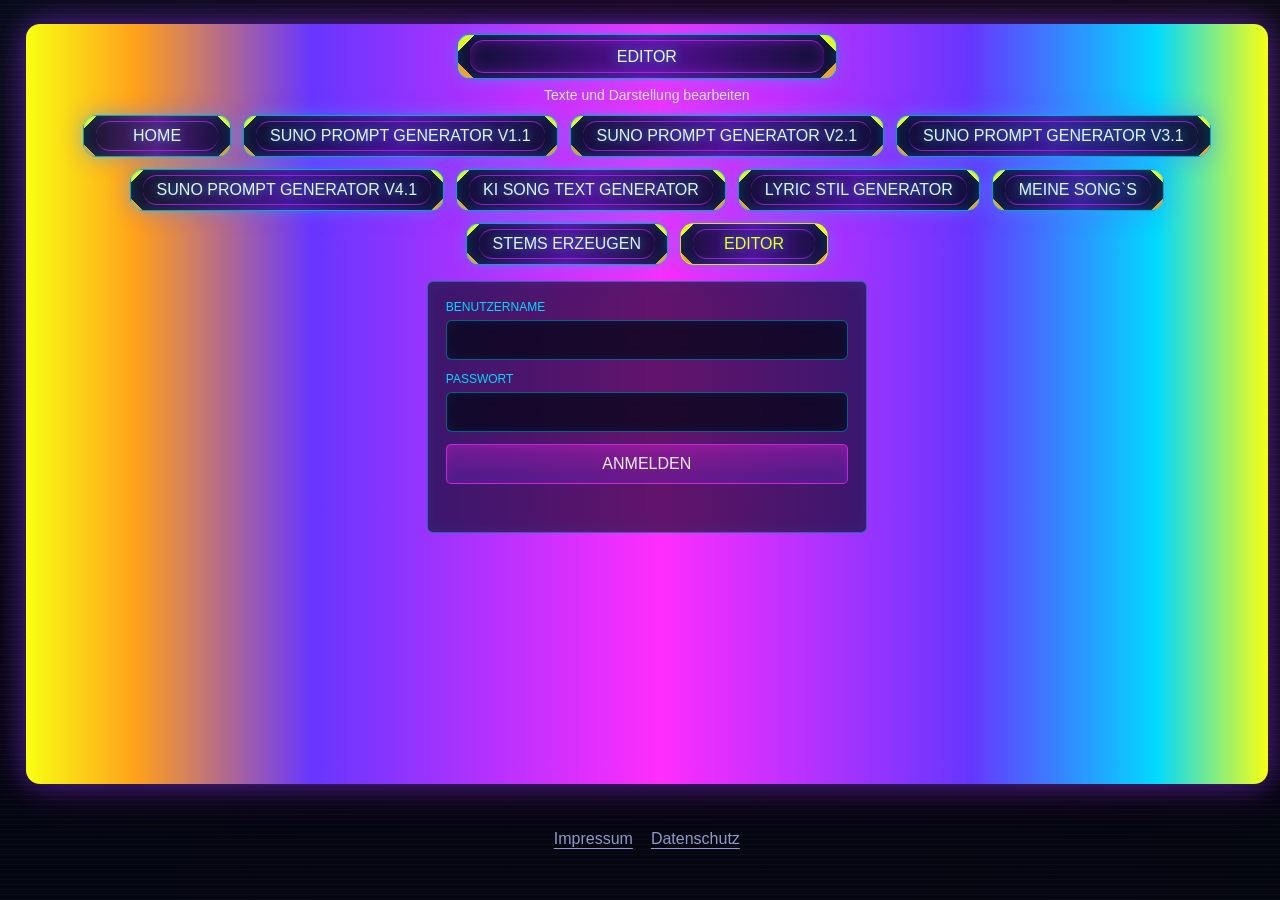
==== commit 27e8e34d: "Restore neon graphics with rounded corners" ====
--- a/editor.html
+++ b/editor.html
@@ -85,6 +85,7 @@
       min-height: min(760px, calc(100vh - 48px));
       padding: 10px 22px 58px;
       clip-path: none;
+      border-radius: 14px;
       background:
         linear-gradient(90deg, var(--yellow), var(--orange) 9%, var(--violet) 23%, var(--magenta) 51%, var(--violet) 76%, var(--cyan) 91%, var(--yellow)),
         linear-gradient(180deg, rgba(17, 8, 47, 0.96), rgba(5, 5, 18, 0.98));
@@ -96,6 +97,7 @@
       position: absolute;
       inset: 3px;
       clip-path: none;
+      border-radius: inherit;
       background:
         linear-gradient(180deg, rgba(10, 6, 29, 0.95), rgba(8, 5, 24, 0.98)),
         linear-gradient(90deg, rgba(0, 217, 255, 0.08), rgba(255, 45, 253, 0.08));
@@ -124,9 +126,14 @@
       font-weight: 400;
       text-transform: uppercase;
       background:
+        linear-gradient(135deg, var(--yellow) 0 12px, transparent 12px) left top / 34px 34px no-repeat,
+        linear-gradient(225deg, var(--yellow) 0 12px, transparent 12px) right top / 34px 34px no-repeat,
+        linear-gradient(45deg, var(--orange) 0 11px, transparent 11px) left bottom / 32px 32px no-repeat,
+        linear-gradient(315deg, var(--orange) 0 11px, transparent 11px) right bottom / 32px 32px no-repeat,
         linear-gradient(90deg, rgba(9, 14, 42, 0.96), rgba(64, 12, 137, 0.88), rgba(9, 14, 42, 0.96));
       border: 1px solid rgba(0, 217, 255, 0.72);
       clip-path: none;
+      border-radius: 14px;
       box-shadow:
         0 0 18px rgba(0, 217, 255, 0.34),
         0 0 24px rgba(175, 25, 255, 0.25),
@@ -144,6 +151,7 @@
       border-top: 1px solid rgba(198, 31, 255, 0.78);
       border-bottom: 1px solid rgba(198, 31, 255, 0.78);
       clip-path: none;
+      border-radius: 14px;
       box-shadow: inset 0 0 14px rgba(198, 31, 255, 0.32);
       pointer-events: none;
     }
@@ -450,6 +458,7 @@
         width: min(100%, 96vw);
         padding: 10px 14px 44px;
         clip-path: none;
+      border-radius: 14px;
       }
 
       .editor-title-chip {
--- a/assets/site-nav.css
+++ b/assets/site-nav.css
@@ -24,9 +24,14 @@
   letter-spacing: 0;
   font-weight: 400;
   background:
+    linear-gradient(135deg, var(--yellow, #f8ff13) 0 9px, transparent 9px) left top / 25px 25px no-repeat,
+    linear-gradient(225deg, var(--yellow, #f8ff13) 0 9px, transparent 9px) right top / 25px 25px no-repeat,
+    linear-gradient(45deg, var(--orange, #ff9f1c) 0 8px, transparent 8px) left bottom / 23px 23px no-repeat,
+    linear-gradient(315deg, var(--orange, #ff9f1c) 0 8px, transparent 8px) right bottom / 23px 23px no-repeat,
     linear-gradient(90deg, rgba(9, 14, 42, 0.96), rgba(64, 12, 137, 0.88), rgba(9, 14, 42, 0.96));
   border: 1px solid rgba(0, 217, 255, 0.72);
   clip-path: none;
+      border-radius: 14px;
   box-shadow:
     0 0 18px rgba(0, 217, 255, 0.34),
     0 0 24px rgba(175, 25, 255, 0.25),
@@ -41,6 +46,7 @@
   border-top: 1px solid rgba(198, 31, 255, 0.72);
   border-bottom: 1px solid rgba(198, 31, 255, 0.72);
   clip-path: none;
+      border-radius: 14px;
   pointer-events: none;
 }
 
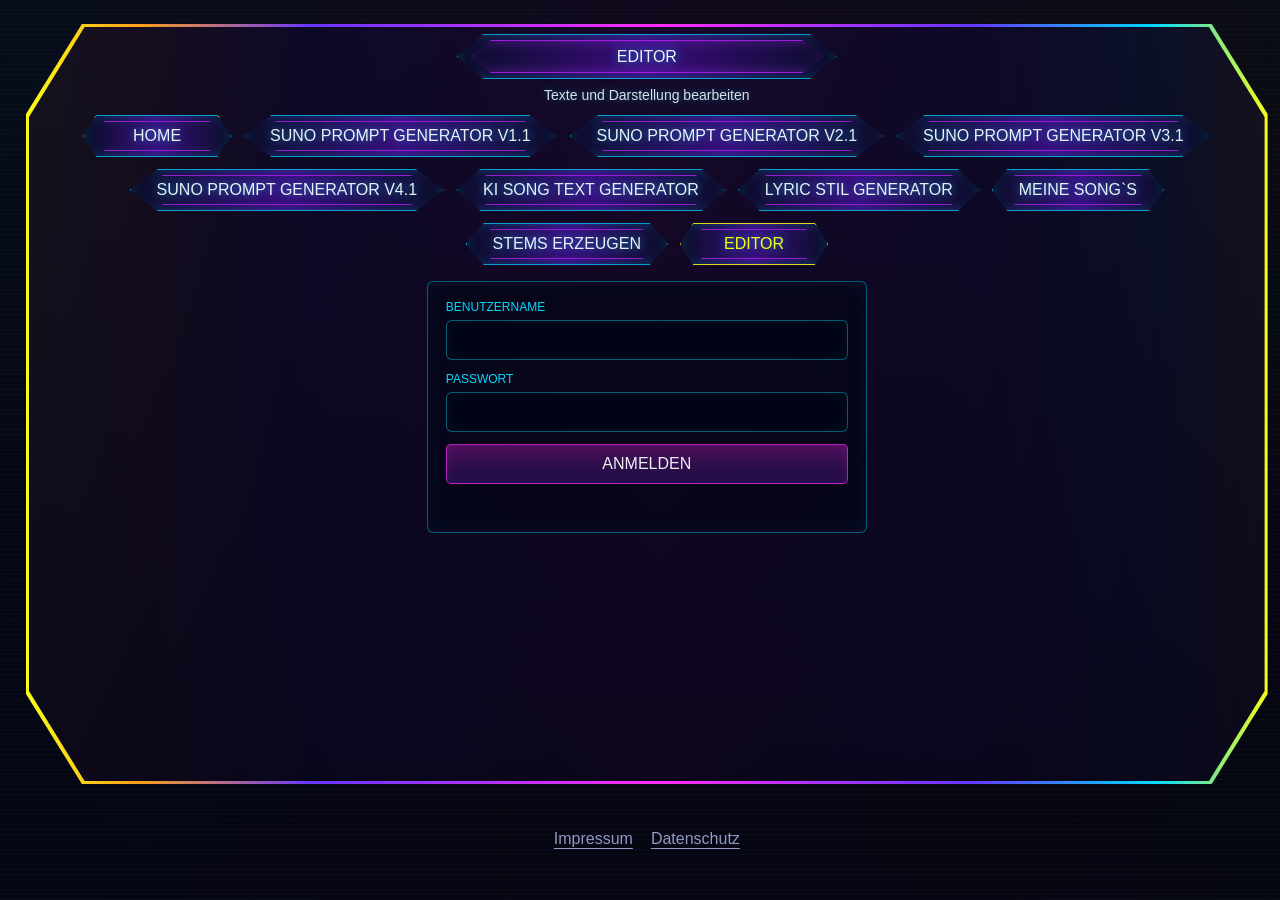
==== commit 23022ecd: "Revert "Remove clipped graphic corners" This reverts commit 9ae5ff7638daa7db737efe98dbd4883c3feadfcc" ====
--- a/editor.html
+++ b/editor.html
@@ -1,4 +1,4 @@
-﻿<!doctype html>
+<!doctype html>
 <html lang="de">
 <head>
   <meta charset="utf-8">
@@ -84,8 +84,7 @@
       width: min(1420px, 97vw);
       min-height: min(760px, calc(100vh - 48px));
       padding: 10px 22px 58px;
-      clip-path: none;
-      border-radius: 14px;
+      clip-path: polygon(4.5% 0, 95.5% 0, 100% var(--shell-corner-depth), 100% calc(100% - var(--shell-corner-depth)), 95.5% 100%, 4.5% 100%, 0 calc(100% - var(--shell-corner-depth)), 0 var(--shell-corner-depth));
       background:
         linear-gradient(90deg, var(--yellow), var(--orange) 9%, var(--violet) 23%, var(--magenta) 51%, var(--violet) 76%, var(--cyan) 91%, var(--yellow)),
         linear-gradient(180deg, rgba(17, 8, 47, 0.96), rgba(5, 5, 18, 0.98));
@@ -96,8 +95,7 @@
       content: "";
       position: absolute;
       inset: 3px;
-      clip-path: none;
-      border-radius: inherit;
+      clip-path: inherit;
       background:
         linear-gradient(180deg, rgba(10, 6, 29, 0.95), rgba(8, 5, 24, 0.98)),
         linear-gradient(90deg, rgba(0, 217, 255, 0.08), rgba(255, 45, 253, 0.08));
@@ -132,8 +130,7 @@
         linear-gradient(315deg, var(--orange) 0 11px, transparent 11px) right bottom / 32px 32px no-repeat,
         linear-gradient(90deg, rgba(9, 14, 42, 0.96), rgba(64, 12, 137, 0.88), rgba(9, 14, 42, 0.96));
       border: 1px solid rgba(0, 217, 255, 0.72);
-      clip-path: none;
-      border-radius: 14px;
+      clip-path: polygon(7% 0, 93% 0, 100% 50%, 93% 100%, 7% 100%, 0 50%);
       box-shadow:
         0 0 18px rgba(0, 217, 255, 0.34),
         0 0 24px rgba(175, 25, 255, 0.25),
@@ -150,8 +147,7 @@
       inset: 5px 12px;
       border-top: 1px solid rgba(198, 31, 255, 0.78);
       border-bottom: 1px solid rgba(198, 31, 255, 0.78);
-      clip-path: none;
-      border-radius: 14px;
+      clip-path: polygon(6% 0, 94% 0, 100% 50%, 94% 100%, 6% 100%, 0 50%);
       box-shadow: inset 0 0 14px rgba(198, 31, 255, 0.32);
       pointer-events: none;
     }
@@ -457,8 +453,7 @@
         --shell-corner-depth: 42px;
         width: min(100%, 96vw);
         padding: 10px 14px 44px;
-        clip-path: none;
-      border-radius: 14px;
+        clip-path: polygon(3% 0, 97% 0, 100% var(--shell-corner-depth), 100% calc(100% - var(--shell-corner-depth)), 97% 100%, 3% 100%, 0 calc(100% - var(--shell-corner-depth)), 0 var(--shell-corner-depth));
       }
 
       .editor-title-chip {
@@ -497,7 +492,7 @@
       <nav class="site-nav" data-active="editor" aria-label="Hauptnavigation"></nav>
 
       <div class="editor-content">
-        <section class="visitor-counter is-hidden" id="visitorCounter" aria-label="BesucherzÃ¤hler">
+        <section class="visitor-counter is-hidden" id="visitorCounter" aria-label="Besucherzähler">
           <div class="visitor-counter-item">
             <span class="visitor-counter-label">Besuche gesamt</span>
             <span class="visitor-counter-value" id="visitorTotal">-</span>
@@ -529,14 +524,14 @@
           <div>
             <label class="editor-label">
               Textfelder
-              <select class="editor-input" id="fieldPageSelect" aria-label="Seite auswÃ¤hlen"></select>
+              <select class="editor-input" id="fieldPageSelect" aria-label="Seite auswählen"></select>
               <div class="field-list" id="fieldList"></div>
             </label>
           </div>
 
           <div class="form-area">
             <label class="editor-label">
-              AusgewÃ¤hltes Textfeld
+              Ausgewähltes Textfeld
               <input class="editor-input" id="fieldName" type="text" readonly>
             </label>
 
@@ -547,21 +542,21 @@
 
             <div class="control-row">
               <label class="editor-label">
-                SchriftgrÃ¶ÃŸe
+                Schriftgröße
                 <input class="editor-input" id="fontSize" type="number" min="10" max="48" step="1">
               </label>
               <label class="editor-label">
                 Schriftfarbe
                 <div class="color-control">
                   <select class="editor-input" id="colorPreset">
-                    <option value="#f7fbff">Text WeiÃŸ</option>
+                    <option value="#f7fbff">Text Weiß</option>
                     <option value="#00d9ff">Neon Cyan</option>
                     <option value="#f8ff13">Neon Gelb</option>
                     <option value="#ff2dfd">Neon Magenta</option>
                     <option value="#6736ff">Violett</option>
                     <option value="#ff9f1c">Orange</option>
-                    <option value="#9da7d7">GedÃ¤mpft Blau</option>
-                    <option value="#ffffff">Rein WeiÃŸ</option>
+                    <option value="#9da7d7">Gedämpft Blau</option>
+                    <option value="#ffffff">Rein Weiß</option>
                     <option value="">Eigene Farbe</option>
                   </select>
                   <input class="editor-input" id="fontColor" type="color">
@@ -580,11 +575,11 @@
             </div>
 
             <div class="action-row">
-              <button class="button" id="bulletButton" type="button">AufzÃ¤hlung</button>
+              <button class="button" id="bulletButton" type="button">Aufzählung</button>
               <button class="button" id="linkButton" type="button">Link</button>
               <button class="button" id="saveButton" type="button">Speichern</button>
-              <button class="button" id="resetButton" type="button">Feld zurÃ¼cksetzen</button>
-              <button class="button" id="resetAllButton" type="button">Alles zurÃ¼cksetzen</button>
+              <button class="button" id="resetButton" type="button">Feld zurücksetzen</button>
+              <button class="button" id="resetAllButton" type="button">Alles zurücksetzen</button>
               <button class="button" id="logoutButton" type="button">Abmelden</button>
             </div>
             <div class="status" id="editorStatus"></div>
@@ -614,7 +609,7 @@
             </section>
 
             <section class="record-entry-panel" aria-label="Neuer Datensatz Projekt 1">
-              <h2 class="record-entry-title">Neuen Datensatz fÃ¼r Projekt 1 hinzufÃ¼gen</h2>
+              <h2 class="record-entry-title">Neuen Datensatz für Projekt 1 hinzufügen</h2>
               <div class="record-entry-grid">
                 <label class="editor-label">
                   Jahr
@@ -652,12 +647,12 @@
               <div class="status" id="recordStatus"></div>
             </section>
 
-            <section class="record-entry-panel" aria-label="DatensÃ¤tze Projekt 1 bearbeiten">
-              <h2 class="record-entry-title">DatensÃ¤tze Projekt 1 bearbeiten</h2>
+            <section class="record-entry-panel" aria-label="Datensätze Projekt 1 bearbeiten">
+              <h2 class="record-entry-title">Datensätze Projekt 1 bearbeiten</h2>
               <div class="record-manager-grid">
                 <label class="editor-label">
                   Datensatzliste
-                  <input class="editor-input" id="projectRecordSearch" type="search" placeholder="DatensÃ¤tze suchen">
+                  <input class="editor-input" id="projectRecordSearch" type="search" placeholder="Datensätze suchen">
                   <div class="record-manager-list" id="projectRecordList"></div>
                 </label>
 
@@ -691,8 +686,8 @@
                     <textarea class="editor-textarea" id="editRecordStyle" spellcheck="true" lang="de" autocomplete="off" autocorrect="off" autocapitalize="off"></textarea>
                   </label>
                   <div class="action-row wide">
-                    <button class="button" id="recordUpdateButton" type="button">Ã„nderung speichern</button>
-                    <button class="button" id="recordDeleteButton" type="button">Datensatz lÃ¶schen</button>
+                    <button class="button" id="recordUpdateButton" type="button">Änderung speichern</button>
+                    <button class="button" id="recordDeleteButton" type="button">Datensatz löschen</button>
                   </div>
                   <div class="status wide" id="recordEditStatus"></div>
                 </div>
@@ -903,7 +898,7 @@
 
       const projectRecordLabel = (record) => {
         const title = [record.Interpret, record.Jahr].filter(Boolean).join(" - ");
-        const meta = [record.Genre, record.Mood, record.Datenfeld, record.Use].filter(Boolean).join(" Â· ");
+        const meta = [record.Genre, record.Mood, record.Datenfeld, record.Use].filter(Boolean).join(" · ");
         return { title: title || "Ohne Titel", meta };
       };
 
@@ -947,7 +942,7 @@
         if (!sortedRecords.length) {
           const empty = document.createElement("p");
           empty.className = "record-manager-empty";
-          empty.textContent = query ? "Keine DatensÃ¤tze zur Suche gefunden." : "Noch keine DatensÃ¤tze vorhanden.";
+          empty.textContent = query ? "Keine Datensätze zur Suche gefunden." : "Noch keine Datensätze vorhanden.";
           projectRecordList.appendChild(empty);
           if (!projectRecordsCache.some((record) => record._id === activeProjectRecordId)) clearProjectRecordEditor();
           return;
@@ -982,13 +977,13 @@
 
       const updateProjectRecord = async () => {
         if (!activeProjectRecordId) {
-          recordEditStatus.textContent = "Bitte zuerst einen Datensatz auswÃ¤hlen.";
+          recordEditStatus.textContent = "Bitte zuerst einen Datensatz auswählen.";
           return;
         }
 
         const nextRecord = getProjectRecordForm();
         if (!nextRecord.Jahr || !nextRecord.Interpret || !nextRecord.Genre || !nextRecord.Mood || !nextRecord.Style) {
-          recordEditStatus.textContent = "Bitte alle Datensatzfelder ausfÃ¼llen.";
+          recordEditStatus.textContent = "Bitte alle Datensatzfelder ausfüllen.";
           return;
         }
 
@@ -1019,13 +1014,13 @@
 
       const deleteProjectRecord = async () => {
         if (!activeProjectRecordId) {
-          recordEditStatus.textContent = "Bitte zuerst einen Datensatz auswÃ¤hlen.";
+          recordEditStatus.textContent = "Bitte zuerst einen Datensatz auswählen.";
           return;
         }
         const record = projectRecordsCache.find((entry) => entry._id === activeProjectRecordId);
         if (!record) return;
         const label = projectRecordLabel(record).title;
-        if (!window.confirm('Datensatz "' + label + '" wirklich lÃ¶schen?')) return;
+        if (!window.confirm('Datensatz "' + label + '" wirklich löschen?')) return;
 
         const projectRecords = projectRecordsCache
           .filter((entry) => entry._id !== activeProjectRecordId)
@@ -1033,8 +1028,8 @@
         const remoteSaved = await persistProjectRecords(projectRecords);
         clearProjectRecordEditor();
         recordEditStatus.textContent = window.AKRemoteStore?.isConfigured
-          ? (remoteSaved ? "Datensatz zentral gelÃ¶scht." : "Lokal gelÃ¶scht. Online-Speicher nicht erreichbar.")
-          : "Datensatz lokal gelÃ¶scht.";
+          ? (remoteSaved ? "Datensatz zentral gelöscht." : "Lokal gelöscht. Online-Speicher nicht erreichbar.")
+          : "Datensatz lokal gelöscht.";
       };
 
       const saveProjectRecord = async () => {
@@ -1050,7 +1045,7 @@
         };
 
         if (!nextRecord.Jahr || !nextRecord.Interpret || !nextRecord.Genre || !nextRecord.Mood || !nextRecord.Style) {
-          recordStatus.textContent = "Bitte alle Datensatzfelder ausfÃ¼llen.";
+          recordStatus.textContent = "Bitte alle Datensatzfelder ausfüllen.";
           return;
         }
 
@@ -1129,7 +1124,7 @@
           return;
         }
         if (!file) {
-          songUploadStatus.textContent = "Bitte eine Audiodatei auswÃ¤hlen.";
+          songUploadStatus.textContent = "Bitte eine Audiodatei auswählen.";
           return;
         }
         const contentType = getAudioContentType(file);
@@ -1185,7 +1180,7 @@
           button.type = "button";
           button.textContent = song.title || song.filename || "Ohne Titel";
           meta.className = "record-manager-meta";
-          meta.textContent = [song.filename, formatSongDate(song.uploadedAt)].filter(Boolean).join(" Â· ");
+          meta.textContent = [song.filename, formatSongDate(song.uploadedAt)].filter(Boolean).join(" · ");
           button.appendChild(meta);
           button.addEventListener("click", () => deleteSong(song));
           songManagerList.appendChild(button);
@@ -1200,15 +1195,15 @@
 
       const deleteSong = async (song) => {
         const title = song.title || song.filename || "Ohne Titel";
-        if (!window.confirm('Audiodatei "' + title + '" wirklich lÃ¶schen?')) return;
-        songManagerStatus.textContent = "Audiodatei wird gelÃ¶scht...";
+        if (!window.confirm('Audiodatei "' + title + '" wirklich löschen?')) return;
+        songManagerStatus.textContent = "Audiodatei wird gelöscht...";
         const result = await window.AKRemoteStore?.deleteAudio?.(song.id);
         if (result?.ok) {
-          songManagerStatus.textContent = "Audiodatei gelÃ¶scht.";
+          songManagerStatus.textContent = "Audiodatei gelöscht.";
           await refreshSongManagerList();
           return;
         }
-        songManagerStatus.textContent = result?.error ? "LÃ¶schen fehlgeschlagen: " + result.error : "LÃ¶schen fehlgeschlagen.";
+        songManagerStatus.textContent = result?.error ? "Löschen fehlgeschlagen: " + result.error : "Löschen fehlgeschlagen.";
       };
 
       const getContent = () => readJson(contentKey());
@@ -1306,17 +1301,17 @@
         const lines = selectedText.split("\n");
         const hasBullets = lines
           .filter((line) => line.trim() !== "")
-          .every((line) => /^\s*(?:[-â€¢]\s+)/.test(line));
+          .every((line) => /^\s*(?:[-•]\s+)/.test(line));
         const nextLines = lines.map((line) => {
           if (line.trim() === "") return line;
-          if (hasBullets) return line.replace(/^(\s*)(?:[-â€¢]\s+)/, "$1");
+          if (hasBullets) return line.replace(/^(\s*)(?:[-•]\s+)/, "$1");
           return line.replace(/^(\s*)/, "$1- ");
         });
         const replacement = nextLines.join("\n");
         fieldText.value = value.slice(0, lineStart) + replacement + value.slice(lineEnd);
         fieldText.focus();
         fieldText.setSelectionRange(lineStart, lineStart + replacement.length);
-        editorStatus.textContent = hasBullets ? "AufzÃ¤hlung entfernt." : "AufzÃ¤hlung eingefÃ¼gt.";
+        editorStatus.textContent = hasBullets ? "Aufzählung entfernt." : "Aufzählung eingefügt.";
       };
 
       const addExternalLink = () => {
@@ -1340,7 +1335,7 @@
         fieldText.value = fieldText.value.slice(0, start) + replacement + fieldText.value.slice(end);
         fieldText.focus();
         fieldText.setSelectionRange(start, start + replacement.length);
-        editorStatus.textContent = "Link eingefÃ¼gt. Danach speichern.";
+        editorStatus.textContent = "Link eingefügt. Danach speichern.";
       };
 
       const resetField = () => {
@@ -1353,7 +1348,7 @@
         writeJson(styleKey(), styles);
         selectField(activeField);
         window.SiteContent.applyContent();
-        editorStatus.textContent = "Feld zurÃ¼ckgesetzt.";
+        editorStatus.textContent = "Feld zurückgesetzt.";
       };
 
       const resetAll = () => {
@@ -1361,7 +1356,7 @@
         localStorage.removeItem(styleKey());
         selectField(activeField || window.SiteContent.fields[0]);
         window.SiteContent.applyContent();
-        editorStatus.textContent = "Alle Textfelder wurden zurÃ¼ckgesetzt.";
+        editorStatus.textContent = "Alle Textfelder wurden zurückgesetzt.";
       };
 
       const openEditor = async () => {
@@ -1420,4 +1415,3 @@
   </script>
 </body>
 </html>
-
--- a/assets/site-nav.css
+++ b/assets/site-nav.css
@@ -1,4 +1,4 @@
-﻿.site-nav {
+.site-nav {
   position: relative;
   z-index: 4;
   display: flex;
@@ -30,8 +30,7 @@
     linear-gradient(315deg, var(--orange, #ff9f1c) 0 8px, transparent 8px) right bottom / 23px 23px no-repeat,
     linear-gradient(90deg, rgba(9, 14, 42, 0.96), rgba(64, 12, 137, 0.88), rgba(9, 14, 42, 0.96));
   border: 1px solid rgba(0, 217, 255, 0.72);
-  clip-path: none;
-      border-radius: 14px;
+  clip-path: polygon(9% 0, 91% 0, 100% 50%, 91% 100%, 9% 100%, 0 50%);
   box-shadow:
     0 0 18px rgba(0, 217, 255, 0.34),
     0 0 24px rgba(175, 25, 255, 0.25),
@@ -45,8 +44,7 @@
   inset: 5px 12px;
   border-top: 1px solid rgba(198, 31, 255, 0.72);
   border-bottom: 1px solid rgba(198, 31, 255, 0.72);
-  clip-path: none;
-      border-radius: 14px;
+  clip-path: polygon(7% 0, 93% 0, 100% 50%, 93% 100%, 7% 100%, 0 50%);
   pointer-events: none;
 }
 
@@ -288,4 +286,3 @@
     margin-top: 14px;
   }
 }
-
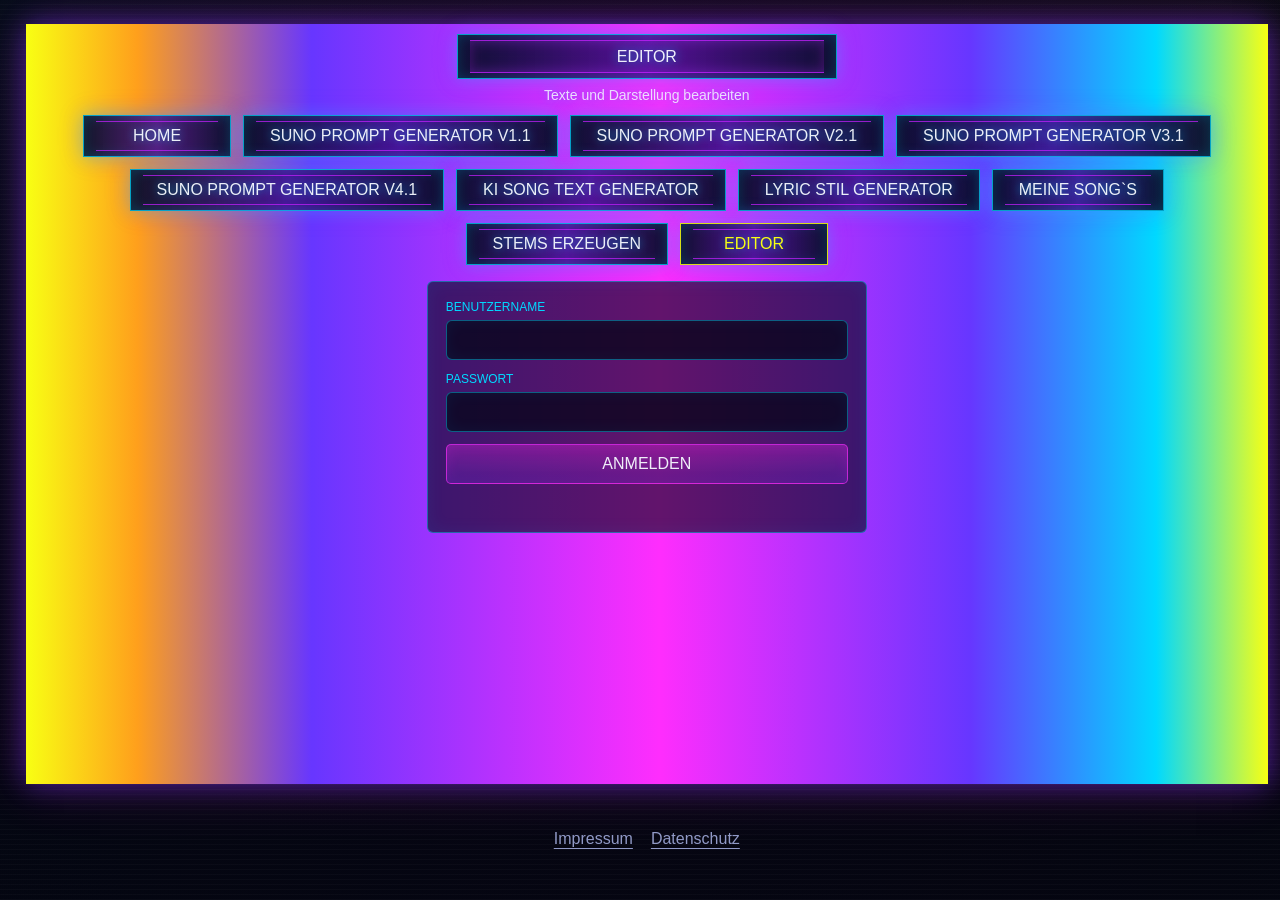
==== commit 3b2b66f4: "Revert "Restore neon graphics with rounded corners" This reverts commit 27e8e34dc93e1603a8afb41a769d" ====
--- a/editor.html
+++ b/editor.html
@@ -1,4 +1,4 @@
-<!doctype html>
+﻿<!doctype html>
 <html lang="de">
 <head>
   <meta charset="utf-8">
@@ -84,7 +84,7 @@
       width: min(1420px, 97vw);
       min-height: min(760px, calc(100vh - 48px));
       padding: 10px 22px 58px;
-      clip-path: polygon(4.5% 0, 95.5% 0, 100% var(--shell-corner-depth), 100% calc(100% - var(--shell-corner-depth)), 95.5% 100%, 4.5% 100%, 0 calc(100% - var(--shell-corner-depth)), 0 var(--shell-corner-depth));
+      clip-path: none;
       background:
         linear-gradient(90deg, var(--yellow), var(--orange) 9%, var(--violet) 23%, var(--magenta) 51%, var(--violet) 76%, var(--cyan) 91%, var(--yellow)),
         linear-gradient(180deg, rgba(17, 8, 47, 0.96), rgba(5, 5, 18, 0.98));
@@ -95,7 +95,7 @@
       content: "";
       position: absolute;
       inset: 3px;
-      clip-path: inherit;
+      clip-path: none;
       background:
         linear-gradient(180deg, rgba(10, 6, 29, 0.95), rgba(8, 5, 24, 0.98)),
         linear-gradient(90deg, rgba(0, 217, 255, 0.08), rgba(255, 45, 253, 0.08));
@@ -124,13 +124,9 @@
       font-weight: 400;
       text-transform: uppercase;
       background:
-        linear-gradient(135deg, var(--yellow) 0 12px, transparent 12px) left top / 34px 34px no-repeat,
-        linear-gradient(225deg, var(--yellow) 0 12px, transparent 12px) right top / 34px 34px no-repeat,
-        linear-gradient(45deg, var(--orange) 0 11px, transparent 11px) left bottom / 32px 32px no-repeat,
-        linear-gradient(315deg, var(--orange) 0 11px, transparent 11px) right bottom / 32px 32px no-repeat,
         linear-gradient(90deg, rgba(9, 14, 42, 0.96), rgba(64, 12, 137, 0.88), rgba(9, 14, 42, 0.96));
       border: 1px solid rgba(0, 217, 255, 0.72);
-      clip-path: polygon(7% 0, 93% 0, 100% 50%, 93% 100%, 7% 100%, 0 50%);
+      clip-path: none;
       box-shadow:
         0 0 18px rgba(0, 217, 255, 0.34),
         0 0 24px rgba(175, 25, 255, 0.25),
@@ -147,7 +143,7 @@
       inset: 5px 12px;
       border-top: 1px solid rgba(198, 31, 255, 0.78);
       border-bottom: 1px solid rgba(198, 31, 255, 0.78);
-      clip-path: polygon(6% 0, 94% 0, 100% 50%, 94% 100%, 6% 100%, 0 50%);
+      clip-path: none;
       box-shadow: inset 0 0 14px rgba(198, 31, 255, 0.32);
       pointer-events: none;
     }
@@ -453,7 +449,7 @@
         --shell-corner-depth: 42px;
         width: min(100%, 96vw);
         padding: 10px 14px 44px;
-        clip-path: polygon(3% 0, 97% 0, 100% var(--shell-corner-depth), 100% calc(100% - var(--shell-corner-depth)), 97% 100%, 3% 100%, 0 calc(100% - var(--shell-corner-depth)), 0 var(--shell-corner-depth));
+        clip-path: none;
       }
 
       .editor-title-chip {
@@ -492,7 +488,7 @@
       <nav class="site-nav" data-active="editor" aria-label="Hauptnavigation"></nav>
 
       <div class="editor-content">
-        <section class="visitor-counter is-hidden" id="visitorCounter" aria-label="Besucherzähler">
+        <section class="visitor-counter is-hidden" id="visitorCounter" aria-label="BesucherzÃ¤hler">
           <div class="visitor-counter-item">
             <span class="visitor-counter-label">Besuche gesamt</span>
             <span class="visitor-counter-value" id="visitorTotal">-</span>
@@ -524,14 +520,14 @@
           <div>
             <label class="editor-label">
               Textfelder
-              <select class="editor-input" id="fieldPageSelect" aria-label="Seite auswählen"></select>
+              <select class="editor-input" id="fieldPageSelect" aria-label="Seite auswÃ¤hlen"></select>
               <div class="field-list" id="fieldList"></div>
             </label>
           </div>
 
           <div class="form-area">
             <label class="editor-label">
-              Ausgewähltes Textfeld
+              AusgewÃ¤hltes Textfeld
               <input class="editor-input" id="fieldName" type="text" readonly>
             </label>
 
@@ -542,21 +538,21 @@
 
             <div class="control-row">
               <label class="editor-label">
-                Schriftgröße
+                SchriftgrÃ¶ÃŸe
                 <input class="editor-input" id="fontSize" type="number" min="10" max="48" step="1">
               </label>
               <label class="editor-label">
                 Schriftfarbe
                 <div class="color-control">
                   <select class="editor-input" id="colorPreset">
-                    <option value="#f7fbff">Text Weiß</option>
+                    <option value="#f7fbff">Text WeiÃŸ</option>
                     <option value="#00d9ff">Neon Cyan</option>
                     <option value="#f8ff13">Neon Gelb</option>
                     <option value="#ff2dfd">Neon Magenta</option>
                     <option value="#6736ff">Violett</option>
                     <option value="#ff9f1c">Orange</option>
-                    <option value="#9da7d7">Gedämpft Blau</option>
-                    <option value="#ffffff">Rein Weiß</option>
+                    <option value="#9da7d7">GedÃ¤mpft Blau</option>
+                    <option value="#ffffff">Rein WeiÃŸ</option>
                     <option value="">Eigene Farbe</option>
                   </select>
                   <input class="editor-input" id="fontColor" type="color">
@@ -575,11 +571,11 @@
             </div>
 
             <div class="action-row">
-              <button class="button" id="bulletButton" type="button">Aufzählung</button>
+              <button class="button" id="bulletButton" type="button">AufzÃ¤hlung</button>
               <button class="button" id="linkButton" type="button">Link</button>
               <button class="button" id="saveButton" type="button">Speichern</button>
-              <button class="button" id="resetButton" type="button">Feld zurücksetzen</button>
-              <button class="button" id="resetAllButton" type="button">Alles zurücksetzen</button>
+              <button class="button" id="resetButton" type="button">Feld zurÃ¼cksetzen</button>
+              <button class="button" id="resetAllButton" type="button">Alles zurÃ¼cksetzen</button>
               <button class="button" id="logoutButton" type="button">Abmelden</button>
             </div>
             <div class="status" id="editorStatus"></div>
@@ -609,7 +605,7 @@
             </section>
 
             <section class="record-entry-panel" aria-label="Neuer Datensatz Projekt 1">
-              <h2 class="record-entry-title">Neuen Datensatz für Projekt 1 hinzufügen</h2>
+              <h2 class="record-entry-title">Neuen Datensatz fÃ¼r Projekt 1 hinzufÃ¼gen</h2>
               <div class="record-entry-grid">
                 <label class="editor-label">
                   Jahr
@@ -647,12 +643,12 @@
               <div class="status" id="recordStatus"></div>
             </section>
 
-            <section class="record-entry-panel" aria-label="Datensätze Projekt 1 bearbeiten">
-              <h2 class="record-entry-title">Datensätze Projekt 1 bearbeiten</h2>
+            <section class="record-entry-panel" aria-label="DatensÃ¤tze Projekt 1 bearbeiten">
+              <h2 class="record-entry-title">DatensÃ¤tze Projekt 1 bearbeiten</h2>
               <div class="record-manager-grid">
                 <label class="editor-label">
                   Datensatzliste
-                  <input class="editor-input" id="projectRecordSearch" type="search" placeholder="Datensätze suchen">
+                  <input class="editor-input" id="projectRecordSearch" type="search" placeholder="DatensÃ¤tze suchen">
                   <div class="record-manager-list" id="projectRecordList"></div>
                 </label>
 
@@ -686,8 +682,8 @@
                     <textarea class="editor-textarea" id="editRecordStyle" spellcheck="true" lang="de" autocomplete="off" autocorrect="off" autocapitalize="off"></textarea>
                   </label>
                   <div class="action-row wide">
-                    <button class="button" id="recordUpdateButton" type="button">Änderung speichern</button>
-                    <button class="button" id="recordDeleteButton" type="button">Datensatz löschen</button>
+                    <button class="button" id="recordUpdateButton" type="button">Ã„nderung speichern</button>
+                    <button class="button" id="recordDeleteButton" type="button">Datensatz lÃ¶schen</button>
                   </div>
                   <div class="status wide" id="recordEditStatus"></div>
                 </div>
@@ -898,7 +894,7 @@
 
       const projectRecordLabel = (record) => {
         const title = [record.Interpret, record.Jahr].filter(Boolean).join(" - ");
-        const meta = [record.Genre, record.Mood, record.Datenfeld, record.Use].filter(Boolean).join(" · ");
+        const meta = [record.Genre, record.Mood, record.Datenfeld, record.Use].filter(Boolean).join(" Â· ");
         return { title: title || "Ohne Titel", meta };
       };
 
@@ -942,7 +938,7 @@
         if (!sortedRecords.length) {
           const empty = document.createElement("p");
           empty.className = "record-manager-empty";
-          empty.textContent = query ? "Keine Datensätze zur Suche gefunden." : "Noch keine Datensätze vorhanden.";
+          empty.textContent = query ? "Keine DatensÃ¤tze zur Suche gefunden." : "Noch keine DatensÃ¤tze vorhanden.";
           projectRecordList.appendChild(empty);
           if (!projectRecordsCache.some((record) => record._id === activeProjectRecordId)) clearProjectRecordEditor();
           return;
@@ -977,13 +973,13 @@
 
       const updateProjectRecord = async () => {
         if (!activeProjectRecordId) {
-          recordEditStatus.textContent = "Bitte zuerst einen Datensatz auswählen.";
+          recordEditStatus.textContent = "Bitte zuerst einen Datensatz auswÃ¤hlen.";
           return;
         }
 
         const nextRecord = getProjectRecordForm();
         if (!nextRecord.Jahr || !nextRecord.Interpret || !nextRecord.Genre || !nextRecord.Mood || !nextRecord.Style) {
-          recordEditStatus.textContent = "Bitte alle Datensatzfelder ausfüllen.";
+          recordEditStatus.textContent = "Bitte alle Datensatzfelder ausfÃ¼llen.";
           return;
         }
 
@@ -1014,13 +1010,13 @@
 
       const deleteProjectRecord = async () => {
         if (!activeProjectRecordId) {
-          recordEditStatus.textContent = "Bitte zuerst einen Datensatz auswählen.";
+          recordEditStatus.textContent = "Bitte zuerst einen Datensatz auswÃ¤hlen.";
           return;
         }
         const record = projectRecordsCache.find((entry) => entry._id === activeProjectRecordId);
         if (!record) return;
         const label = projectRecordLabel(record).title;
-        if (!window.confirm('Datensatz "' + label + '" wirklich löschen?')) return;
+        if (!window.confirm('Datensatz "' + label + '" wirklich lÃ¶schen?')) return;
 
         const projectRecords = projectRecordsCache
           .filter((entry) => entry._id !== activeProjectRecordId)
@@ -1028,8 +1024,8 @@
         const remoteSaved = await persistProjectRecords(projectRecords);
         clearProjectRecordEditor();
         recordEditStatus.textContent = window.AKRemoteStore?.isConfigured
-          ? (remoteSaved ? "Datensatz zentral gelöscht." : "Lokal gelöscht. Online-Speicher nicht erreichbar.")
-          : "Datensatz lokal gelöscht.";
+          ? (remoteSaved ? "Datensatz zentral gelÃ¶scht." : "Lokal gelÃ¶scht. Online-Speicher nicht erreichbar.")
+          : "Datensatz lokal gelÃ¶scht.";
       };
 
       const saveProjectRecord = async () => {
@@ -1045,7 +1041,7 @@
         };
 
         if (!nextRecord.Jahr || !nextRecord.Interpret || !nextRecord.Genre || !nextRecord.Mood || !nextRecord.Style) {
-          recordStatus.textContent = "Bitte alle Datensatzfelder ausfüllen.";
+          recordStatus.textContent = "Bitte alle Datensatzfelder ausfÃ¼llen.";
           return;
         }
 
@@ -1124,7 +1120,7 @@
           return;
         }
         if (!file) {
-          songUploadStatus.textContent = "Bitte eine Audiodatei auswählen.";
+          songUploadStatus.textContent = "Bitte eine Audiodatei auswÃ¤hlen.";
           return;
         }
         const contentType = getAudioContentType(file);
@@ -1180,7 +1176,7 @@
           button.type = "button";
           button.textContent = song.title || song.filename || "Ohne Titel";
           meta.className = "record-manager-meta";
-          meta.textContent = [song.filename, formatSongDate(song.uploadedAt)].filter(Boolean).join(" · ");
+          meta.textContent = [song.filename, formatSongDate(song.uploadedAt)].filter(Boolean).join(" Â· ");
           button.appendChild(meta);
           button.addEventListener("click", () => deleteSong(song));
           songManagerList.appendChild(button);
@@ -1195,15 +1191,15 @@
 
       const deleteSong = async (song) => {
         const title = song.title || song.filename || "Ohne Titel";
-        if (!window.confirm('Audiodatei "' + title + '" wirklich löschen?')) return;
-        songManagerStatus.textContent = "Audiodatei wird gelöscht...";
+        if (!window.confirm('Audiodatei "' + title + '" wirklich lÃ¶schen?')) return;
+        songManagerStatus.textContent = "Audiodatei wird gelÃ¶scht...";
         const result = await window.AKRemoteStore?.deleteAudio?.(song.id);
         if (result?.ok) {
-          songManagerStatus.textContent = "Audiodatei gelöscht.";
+          songManagerStatus.textContent = "Audiodatei gelÃ¶scht.";
           await refreshSongManagerList();
           return;
         }
-        songManagerStatus.textContent = result?.error ? "Löschen fehlgeschlagen: " + result.error : "Löschen fehlgeschlagen.";
+        songManagerStatus.textContent = result?.error ? "LÃ¶schen fehlgeschlagen: " + result.error : "LÃ¶schen fehlgeschlagen.";
       };
 
       const getContent = () => readJson(contentKey());
@@ -1301,17 +1297,17 @@
         const lines = selectedText.split("\n");
         const hasBullets = lines
           .filter((line) => line.trim() !== "")
-          .every((line) => /^\s*(?:[-•]\s+)/.test(line));
+          .every((line) => /^\s*(?:[-â€¢]\s+)/.test(line));
         const nextLines = lines.map((line) => {
           if (line.trim() === "") return line;
-          if (hasBullets) return line.replace(/^(\s*)(?:[-•]\s+)/, "$1");
+          if (hasBullets) return line.replace(/^(\s*)(?:[-â€¢]\s+)/, "$1");
           return line.replace(/^(\s*)/, "$1- ");
         });
         const replacement = nextLines.join("\n");
         fieldText.value = value.slice(0, lineStart) + replacement + value.slice(lineEnd);
         fieldText.focus();
         fieldText.setSelectionRange(lineStart, lineStart + replacement.length);
-        editorStatus.textContent = hasBullets ? "Aufzählung entfernt." : "Aufzählung eingefügt.";
+        editorStatus.textContent = hasBullets ? "AufzÃ¤hlung entfernt." : "AufzÃ¤hlung eingefÃ¼gt.";
       };
 
       const addExternalLink = () => {
@@ -1335,7 +1331,7 @@
         fieldText.value = fieldText.value.slice(0, start) + replacement + fieldText.value.slice(end);
         fieldText.focus();
         fieldText.setSelectionRange(start, start + replacement.length);
-        editorStatus.textContent = "Link eingefügt. Danach speichern.";
+        editorStatus.textContent = "Link eingefÃ¼gt. Danach speichern.";
       };
 
       const resetField = () => {
@@ -1348,7 +1344,7 @@
         writeJson(styleKey(), styles);
         selectField(activeField);
         window.SiteContent.applyContent();
-        editorStatus.textContent = "Feld zurückgesetzt.";
+        editorStatus.textContent = "Feld zurÃ¼ckgesetzt.";
       };
 
       const resetAll = () => {
@@ -1356,7 +1352,7 @@
         localStorage.removeItem(styleKey());
         selectField(activeField || window.SiteContent.fields[0]);
         window.SiteContent.applyContent();
-        editorStatus.textContent = "Alle Textfelder wurden zurückgesetzt.";
+        editorStatus.textContent = "Alle Textfelder wurden zurÃ¼ckgesetzt.";
       };
 
       const openEditor = async () => {
@@ -1415,3 +1411,4 @@
   </script>
 </body>
 </html>
+
--- a/assets/site-nav.css
+++ b/assets/site-nav.css
@@ -1,4 +1,4 @@
-.site-nav {
+﻿.site-nav {
   position: relative;
   z-index: 4;
   display: flex;
@@ -24,13 +24,9 @@
   letter-spacing: 0;
   font-weight: 400;
   background:
-    linear-gradient(135deg, var(--yellow, #f8ff13) 0 9px, transparent 9px) left top / 25px 25px no-repeat,
-    linear-gradient(225deg, var(--yellow, #f8ff13) 0 9px, transparent 9px) right top / 25px 25px no-repeat,
-    linear-gradient(45deg, var(--orange, #ff9f1c) 0 8px, transparent 8px) left bottom / 23px 23px no-repeat,
-    linear-gradient(315deg, var(--orange, #ff9f1c) 0 8px, transparent 8px) right bottom / 23px 23px no-repeat,
     linear-gradient(90deg, rgba(9, 14, 42, 0.96), rgba(64, 12, 137, 0.88), rgba(9, 14, 42, 0.96));
   border: 1px solid rgba(0, 217, 255, 0.72);
-  clip-path: polygon(9% 0, 91% 0, 100% 50%, 91% 100%, 9% 100%, 0 50%);
+  clip-path: none;
   box-shadow:
     0 0 18px rgba(0, 217, 255, 0.34),
     0 0 24px rgba(175, 25, 255, 0.25),
@@ -44,7 +40,7 @@
   inset: 5px 12px;
   border-top: 1px solid rgba(198, 31, 255, 0.72);
   border-bottom: 1px solid rgba(198, 31, 255, 0.72);
-  clip-path: polygon(7% 0, 93% 0, 100% 50%, 93% 100%, 7% 100%, 0 50%);
+  clip-path: none;
   pointer-events: none;
 }
 
@@ -286,3 +282,4 @@
     margin-top: 14px;
   }
 }
+
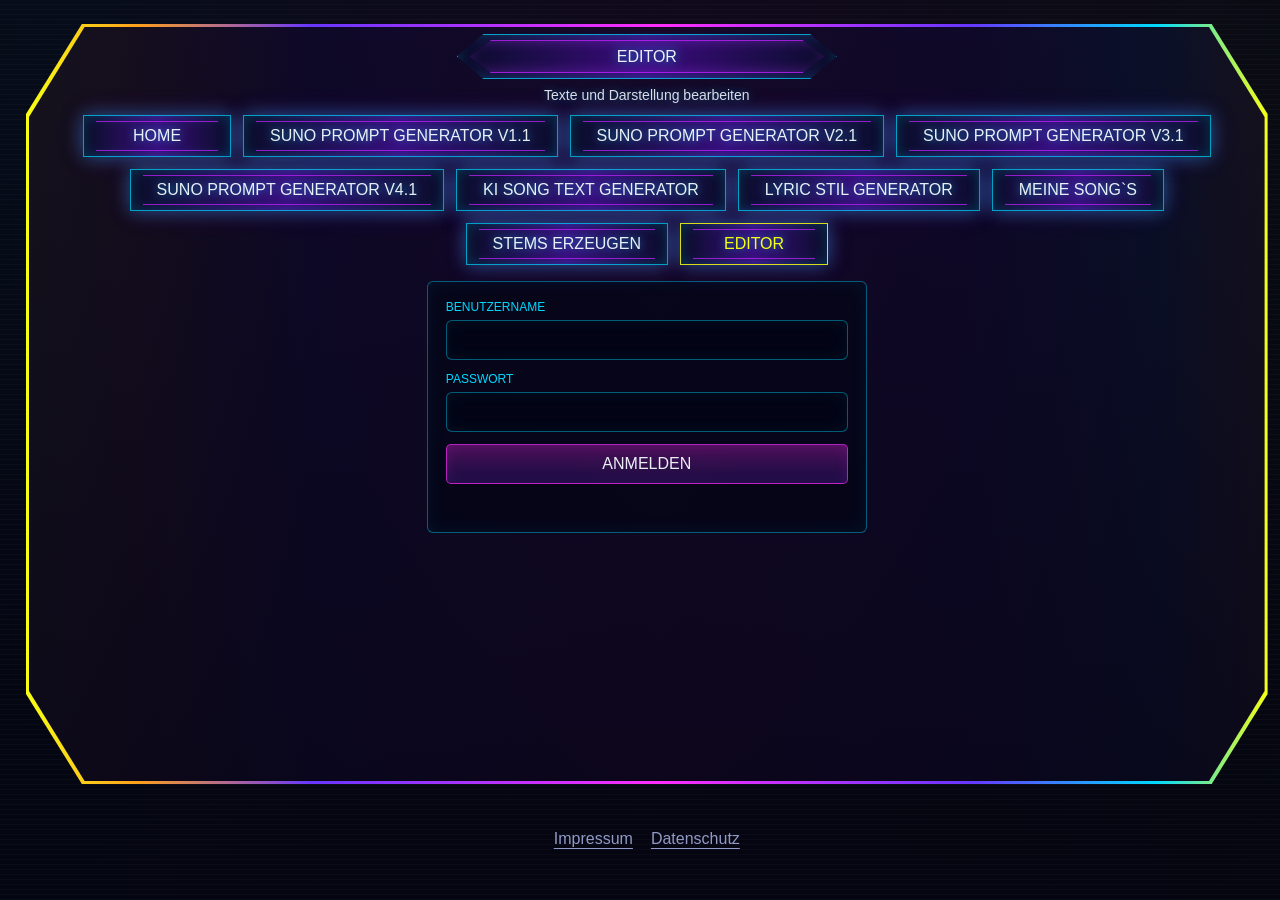
==== commit 632911dd: "Add editable song link list" ====
--- a/editor.html
+++ b/editor.html
@@ -1,4 +1,4 @@
-﻿<!doctype html>
+<!doctype html>
 <html lang="de">
 <head>
   <meta charset="utf-8">
@@ -84,7 +84,7 @@
       width: min(1420px, 97vw);
       min-height: min(760px, calc(100vh - 48px));
       padding: 10px 22px 58px;
-      clip-path: none;
+      clip-path: polygon(4.5% 0, 95.5% 0, 100% var(--shell-corner-depth), 100% calc(100% - var(--shell-corner-depth)), 95.5% 100%, 4.5% 100%, 0 calc(100% - var(--shell-corner-depth)), 0 var(--shell-corner-depth));
       background:
         linear-gradient(90deg, var(--yellow), var(--orange) 9%, var(--violet) 23%, var(--magenta) 51%, var(--violet) 76%, var(--cyan) 91%, var(--yellow)),
         linear-gradient(180deg, rgba(17, 8, 47, 0.96), rgba(5, 5, 18, 0.98));
@@ -95,7 +95,7 @@
       content: "";
       position: absolute;
       inset: 3px;
-      clip-path: none;
+      clip-path: inherit;
       background:
         linear-gradient(180deg, rgba(10, 6, 29, 0.95), rgba(8, 5, 24, 0.98)),
         linear-gradient(90deg, rgba(0, 217, 255, 0.08), rgba(255, 45, 253, 0.08));
@@ -124,9 +124,13 @@
       font-weight: 400;
       text-transform: uppercase;
       background:
+        linear-gradient(135deg, var(--yellow) 0 12px, transparent 12px) left top / 34px 34px no-repeat,
+        linear-gradient(225deg, var(--yellow) 0 12px, transparent 12px) right top / 34px 34px no-repeat,
+        linear-gradient(45deg, var(--orange) 0 11px, transparent 11px) left bottom / 32px 32px no-repeat,
+        linear-gradient(315deg, var(--orange) 0 11px, transparent 11px) right bottom / 32px 32px no-repeat,
         linear-gradient(90deg, rgba(9, 14, 42, 0.96), rgba(64, 12, 137, 0.88), rgba(9, 14, 42, 0.96));
       border: 1px solid rgba(0, 217, 255, 0.72);
-      clip-path: none;
+      clip-path: polygon(7% 0, 93% 0, 100% 50%, 93% 100%, 7% 100%, 0 50%);
       box-shadow:
         0 0 18px rgba(0, 217, 255, 0.34),
         0 0 24px rgba(175, 25, 255, 0.25),
@@ -143,7 +147,7 @@
       inset: 5px 12px;
       border-top: 1px solid rgba(198, 31, 255, 0.78);
       border-bottom: 1px solid rgba(198, 31, 255, 0.78);
-      clip-path: none;
+      clip-path: polygon(6% 0, 94% 0, 100% 50%, 94% 100%, 6% 100%, 0 50%);
       box-shadow: inset 0 0 14px rgba(198, 31, 255, 0.32);
       pointer-events: none;
     }
@@ -449,7 +453,7 @@
         --shell-corner-depth: 42px;
         width: min(100%, 96vw);
         padding: 10px 14px 44px;
-        clip-path: none;
+        clip-path: polygon(3% 0, 97% 0, 100% var(--shell-corner-depth), 100% calc(100% - var(--shell-corner-depth)), 97% 100%, 3% 100%, 0 calc(100% - var(--shell-corner-depth)), 0 var(--shell-corner-depth));
       }
 
       .editor-title-chip {
@@ -488,7 +492,7 @@
       <nav class="site-nav" data-active="editor" aria-label="Hauptnavigation"></nav>
 
       <div class="editor-content">
-        <section class="visitor-counter is-hidden" id="visitorCounter" aria-label="BesucherzÃ¤hler">
+        <section class="visitor-counter is-hidden" id="visitorCounter" aria-label="Besucherzähler">
           <div class="visitor-counter-item">
             <span class="visitor-counter-label">Besuche gesamt</span>
             <span class="visitor-counter-value" id="visitorTotal">-</span>
@@ -520,14 +524,14 @@
           <div>
             <label class="editor-label">
               Textfelder
-              <select class="editor-input" id="fieldPageSelect" aria-label="Seite auswÃ¤hlen"></select>
+              <select class="editor-input" id="fieldPageSelect" aria-label="Seite auswählen"></select>
               <div class="field-list" id="fieldList"></div>
             </label>
           </div>
 
           <div class="form-area">
             <label class="editor-label">
-              AusgewÃ¤hltes Textfeld
+              Ausgewähltes Textfeld
               <input class="editor-input" id="fieldName" type="text" readonly>
             </label>
 
@@ -538,21 +542,21 @@
 
             <div class="control-row">
               <label class="editor-label">
-                SchriftgrÃ¶ÃŸe
+                Schriftgröße
                 <input class="editor-input" id="fontSize" type="number" min="10" max="48" step="1">
               </label>
               <label class="editor-label">
                 Schriftfarbe
                 <div class="color-control">
                   <select class="editor-input" id="colorPreset">
-                    <option value="#f7fbff">Text WeiÃŸ</option>
+                    <option value="#f7fbff">Text Weiß</option>
                     <option value="#00d9ff">Neon Cyan</option>
                     <option value="#f8ff13">Neon Gelb</option>
                     <option value="#ff2dfd">Neon Magenta</option>
                     <option value="#6736ff">Violett</option>
                     <option value="#ff9f1c">Orange</option>
-                    <option value="#9da7d7">GedÃ¤mpft Blau</option>
-                    <option value="#ffffff">Rein WeiÃŸ</option>
+                    <option value="#9da7d7">Gedämpft Blau</option>
+                    <option value="#ffffff">Rein Weiß</option>
                     <option value="">Eigene Farbe</option>
                   </select>
                   <input class="editor-input" id="fontColor" type="color">
@@ -571,11 +575,11 @@
             </div>
 
             <div class="action-row">
-              <button class="button" id="bulletButton" type="button">AufzÃ¤hlung</button>
+              <button class="button" id="bulletButton" type="button">Aufzählung</button>
               <button class="button" id="linkButton" type="button">Link</button>
               <button class="button" id="saveButton" type="button">Speichern</button>
-              <button class="button" id="resetButton" type="button">Feld zurÃ¼cksetzen</button>
-              <button class="button" id="resetAllButton" type="button">Alles zurÃ¼cksetzen</button>
+              <button class="button" id="resetButton" type="button">Feld zurücksetzen</button>
+              <button class="button" id="resetAllButton" type="button">Alles zurücksetzen</button>
               <button class="button" id="logoutButton" type="button">Abmelden</button>
             </div>
             <div class="status" id="editorStatus"></div>
@@ -604,8 +608,29 @@
               <div class="status" id="songManagerStatus"></div>
             </section>
 
+            <section class="record-entry-panel" aria-label="Linkliste Meine Songs bearbeiten">
+              <h2 class="record-entry-title">Linkliste Meine Song`s bearbeiten</h2>
+              <div class="record-entry-grid">
+                <label class="editor-label">
+                  Titel
+                  <input class="editor-input" id="songLinkTitleInput" type="text">
+                </label>
+                <label class="editor-label">
+                  Link
+                  <input class="editor-input" id="songLinkUrlInput" type="url" placeholder="https://">
+                </label>
+              </div>
+              <div class="action-row">
+                <button class="button" id="songLinkSaveButton" type="button">Link speichern</button>
+                <button class="button" id="songLinkClearButton" type="button">Felder leeren</button>
+                <button class="button" id="songLinkDeleteButton" type="button">Link löschen</button>
+              </div>
+              <div class="record-manager-list" id="songLinkManagerList"></div>
+              <div class="status" id="songLinkStatus"></div>
+            </section>
+
             <section class="record-entry-panel" aria-label="Neuer Datensatz Projekt 1">
-              <h2 class="record-entry-title">Neuen Datensatz fÃ¼r Projekt 1 hinzufÃ¼gen</h2>
+              <h2 class="record-entry-title">Neuen Datensatz für Projekt 1 hinzufügen</h2>
               <div class="record-entry-grid">
                 <label class="editor-label">
                   Jahr
@@ -643,12 +668,12 @@
               <div class="status" id="recordStatus"></div>
             </section>
 
-            <section class="record-entry-panel" aria-label="DatensÃ¤tze Projekt 1 bearbeiten">
-              <h2 class="record-entry-title">DatensÃ¤tze Projekt 1 bearbeiten</h2>
+            <section class="record-entry-panel" aria-label="Datensätze Projekt 1 bearbeiten">
+              <h2 class="record-entry-title">Datensätze Projekt 1 bearbeiten</h2>
               <div class="record-manager-grid">
                 <label class="editor-label">
                   Datensatzliste
-                  <input class="editor-input" id="projectRecordSearch" type="search" placeholder="DatensÃ¤tze suchen">
+                  <input class="editor-input" id="projectRecordSearch" type="search" placeholder="Datensätze suchen">
                   <div class="record-manager-list" id="projectRecordList"></div>
                 </label>
 
@@ -682,8 +707,8 @@
                     <textarea class="editor-textarea" id="editRecordStyle" spellcheck="true" lang="de" autocomplete="off" autocorrect="off" autocapitalize="off"></textarea>
                   </label>
                   <div class="action-row wide">
-                    <button class="button" id="recordUpdateButton" type="button">Ã„nderung speichern</button>
-                    <button class="button" id="recordDeleteButton" type="button">Datensatz lÃ¶schen</button>
+                    <button class="button" id="recordUpdateButton" type="button">Änderung speichern</button>
+                    <button class="button" id="recordDeleteButton" type="button">Datensatz löschen</button>
                   </div>
                   <div class="status wide" id="recordEditStatus"></div>
                 </div>
@@ -730,10 +755,18 @@
       const songUploadStatus = document.getElementById("songUploadStatus");
       const songManagerList = document.getElementById("songManagerList");
       const songManagerStatus = document.getElementById("songManagerStatus");
+      const songLinkTitleInput = document.getElementById("songLinkTitleInput");
+      const songLinkUrlInput = document.getElementById("songLinkUrlInput");
+      const songLinkSaveButton = document.getElementById("songLinkSaveButton");
+      const songLinkClearButton = document.getElementById("songLinkClearButton");
+      const songLinkDeleteButton = document.getElementById("songLinkDeleteButton");
+      const songLinkManagerList = document.getElementById("songLinkManagerList");
+      const songLinkStatus = document.getElementById("songLinkStatus");
       const presetColors = Array.from(colorPreset.options).map((option) => option.value).filter(Boolean);
       const projectRecordStorageKey = "suno-prompt-menu-records-xlsx-txt-v1";
       const projectCustomRecordStorageKey = "suno-prompt-menu-custom-records-v1";
       let activeProjectRecordId = "";
+      let activeSongLinkIndex = -1;
       let projectRecordsCache = [];
 
       const readJson = (key) => {
@@ -894,7 +927,7 @@
 
       const projectRecordLabel = (record) => {
         const title = [record.Interpret, record.Jahr].filter(Boolean).join(" - ");
-        const meta = [record.Genre, record.Mood, record.Datenfeld, record.Use].filter(Boolean).join(" Â· ");
+        const meta = [record.Genre, record.Mood, record.Datenfeld, record.Use].filter(Boolean).join(" · ");
         return { title: title || "Ohne Titel", meta };
       };
 
@@ -938,7 +971,7 @@
         if (!sortedRecords.length) {
           const empty = document.createElement("p");
           empty.className = "record-manager-empty";
-          empty.textContent = query ? "Keine DatensÃ¤tze zur Suche gefunden." : "Noch keine DatensÃ¤tze vorhanden.";
+          empty.textContent = query ? "Keine Datensätze zur Suche gefunden." : "Noch keine Datensätze vorhanden.";
           projectRecordList.appendChild(empty);
           if (!projectRecordsCache.some((record) => record._id === activeProjectRecordId)) clearProjectRecordEditor();
           return;
@@ -973,13 +1006,13 @@
 
       const updateProjectRecord = async () => {
         if (!activeProjectRecordId) {
-          recordEditStatus.textContent = "Bitte zuerst einen Datensatz auswÃ¤hlen.";
+          recordEditStatus.textContent = "Bitte zuerst einen Datensatz auswählen.";
           return;
         }
 
         const nextRecord = getProjectRecordForm();
         if (!nextRecord.Jahr || !nextRecord.Interpret || !nextRecord.Genre || !nextRecord.Mood || !nextRecord.Style) {
-          recordEditStatus.textContent = "Bitte alle Datensatzfelder ausfÃ¼llen.";
+          recordEditStatus.textContent = "Bitte alle Datensatzfelder ausfüllen.";
           return;
         }
 
@@ -1010,13 +1043,13 @@
 
       const deleteProjectRecord = async () => {
         if (!activeProjectRecordId) {
-          recordEditStatus.textContent = "Bitte zuerst einen Datensatz auswÃ¤hlen.";
+          recordEditStatus.textContent = "Bitte zuerst einen Datensatz auswählen.";
           return;
         }
         const record = projectRecordsCache.find((entry) => entry._id === activeProjectRecordId);
         if (!record) return;
         const label = projectRecordLabel(record).title;
-        if (!window.confirm('Datensatz "' + label + '" wirklich lÃ¶schen?')) return;
+        if (!window.confirm('Datensatz "' + label + '" wirklich löschen?')) return;
 
         const projectRecords = projectRecordsCache
           .filter((entry) => entry._id !== activeProjectRecordId)
@@ -1024,8 +1057,8 @@
         const remoteSaved = await persistProjectRecords(projectRecords);
         clearProjectRecordEditor();
         recordEditStatus.textContent = window.AKRemoteStore?.isConfigured
-          ? (remoteSaved ? "Datensatz zentral gelÃ¶scht." : "Lokal gelÃ¶scht. Online-Speicher nicht erreichbar.")
-          : "Datensatz lokal gelÃ¶scht.";
+          ? (remoteSaved ? "Datensatz zentral gelöscht." : "Lokal gelöscht. Online-Speicher nicht erreichbar.")
+          : "Datensatz lokal gelöscht.";
       };
 
       const saveProjectRecord = async () => {
@@ -1041,7 +1074,7 @@
         };
 
         if (!nextRecord.Jahr || !nextRecord.Interpret || !nextRecord.Genre || !nextRecord.Mood || !nextRecord.Style) {
-          recordStatus.textContent = "Bitte alle Datensatzfelder ausfÃ¼llen.";
+          recordStatus.textContent = "Bitte alle Datensatzfelder ausfüllen.";
           return;
         }
 
@@ -1120,7 +1153,7 @@
           return;
         }
         if (!file) {
-          songUploadStatus.textContent = "Bitte eine Audiodatei auswÃ¤hlen.";
+          songUploadStatus.textContent = "Bitte eine Audiodatei auswählen.";
           return;
         }
         const contentType = getAudioContentType(file);
@@ -1176,7 +1209,7 @@
           button.type = "button";
           button.textContent = song.title || song.filename || "Ohne Titel";
           meta.className = "record-manager-meta";
-          meta.textContent = [song.filename, formatSongDate(song.uploadedAt)].filter(Boolean).join(" Â· ");
+          meta.textContent = [song.filename, formatSongDate(song.uploadedAt)].filter(Boolean).join(" · ");
           button.appendChild(meta);
           button.addEventListener("click", () => deleteSong(song));
           songManagerList.appendChild(button);
@@ -1191,19 +1224,148 @@
 
       const deleteSong = async (song) => {
         const title = song.title || song.filename || "Ohne Titel";
-        if (!window.confirm('Audiodatei "' + title + '" wirklich lÃ¶schen?')) return;
-        songManagerStatus.textContent = "Audiodatei wird gelÃ¶scht...";
+        if (!window.confirm('Audiodatei "' + title + '" wirklich löschen?')) return;
+        songManagerStatus.textContent = "Audiodatei wird gelöscht...";
         const result = await window.AKRemoteStore?.deleteAudio?.(song.id);
         if (result?.ok) {
-          songManagerStatus.textContent = "Audiodatei gelÃ¶scht.";
+          songManagerStatus.textContent = "Audiodatei gelöscht.";
           await refreshSongManagerList();
           return;
         }
-        songManagerStatus.textContent = result?.error ? "LÃ¶schen fehlgeschlagen: " + result.error : "LÃ¶schen fehlgeschlagen.";
+        songManagerStatus.textContent = result?.error ? "Löschen fehlgeschlagen: " + result.error : "Löschen fehlgeschlagen.";
       };
 
       const getContent = () => readJson(contentKey());
       const getStyles = () => readJson(styleKey());
+
+      const getSongLinkText = () => {
+        const content = getContent();
+        if (typeof content["songs.links.items"] === "string") return content["songs.links.items"];
+        const field = window.SiteContent.fields.find((entry) => entry.id === "songs.links.items");
+        return field?.defaultText || "";
+      };
+
+      const parseEditorSongLinks = () => getSongLinkText()
+        .replace(/\r\n/g, "\n")
+        .split("\n")
+        .map((line) => line.trim())
+        .filter(Boolean)
+        .map((line) => {
+          const markdown = line.match(/^\[([^\]]+)\]\((https?:\/\/[^)\s]+)\)$/i);
+          if (markdown) return { title: markdown[1].trim(), url: markdown[2].trim() };
+
+          const parts = line.split(/\s+\|\s+|\s*;\s*|\s*,\s*/);
+          if (parts.length >= 2 && /^https?:\/\//i.test(parts[parts.length - 1])) {
+            return {
+              title: parts.slice(0, -1).join(" ").trim(),
+              url: parts[parts.length - 1].trim(),
+            };
+          }
+
+          if (/^https?:\/\//i.test(line)) return { title: line.replace(/^https?:\/\//i, ""), url: line };
+          return null;
+        })
+        .filter((entry) => entry && entry.title && /^https?:\/\//i.test(entry.url));
+
+      const serializeSongLinks = (links) => links
+        .map((entry) => cleanValue(entry.title) + " | " + cleanValue(entry.url))
+        .filter((line) => line !== " | ")
+        .join("\n");
+
+      const clearSongLinkForm = () => {
+        activeSongLinkIndex = -1;
+        songLinkTitleInput.value = "";
+        songLinkUrlInput.value = "";
+        songLinkManagerList.querySelectorAll("button").forEach((button) => button.classList.remove("is-active"));
+      };
+
+      const renderSongLinkManager = () => {
+        const links = parseEditorSongLinks();
+        songLinkManagerList.replaceChildren();
+        if (!links.length) {
+          const empty = document.createElement("p");
+          empty.className = "record-manager-empty";
+          empty.textContent = "Noch keine Links vorhanden.";
+          songLinkManagerList.appendChild(empty);
+          clearSongLinkForm();
+          return;
+        }
+
+        links.forEach((link, index) => {
+          const button = document.createElement("button");
+          const meta = document.createElement("span");
+          button.type = "button";
+          button.textContent = link.title;
+          button.classList.toggle("is-active", index === activeSongLinkIndex);
+          meta.className = "record-manager-meta";
+          meta.textContent = link.url;
+          button.appendChild(meta);
+          button.addEventListener("click", () => {
+            activeSongLinkIndex = index;
+            songLinkTitleInput.value = link.title;
+            songLinkUrlInput.value = link.url;
+            songLinkStatus.textContent = "Link zum Bearbeiten geladen.";
+            renderSongLinkManager();
+          });
+          songLinkManagerList.appendChild(button);
+        });
+      };
+
+      const persistSongLinks = async (links) => {
+        const content = getContent();
+        const styles = getStyles();
+        content["songs.links.items"] = serializeSongLinks(links);
+        writeJson(contentKey(), content);
+        window.SiteContent.applyContent();
+        return window.SiteContent.saveRemoteContent(content, styles);
+      };
+
+      const saveSongLink = async () => {
+        const title = cleanValue(songLinkTitleInput.value);
+        const url = cleanValue(songLinkUrlInput.value);
+        if (!title || !url) {
+          songLinkStatus.textContent = "Bitte Titel und Link eingeben.";
+          return;
+        }
+        if (!/^https?:\/\//i.test(url)) {
+          songLinkStatus.textContent = "Bitte einen Link mit http:// oder https:// eingeben.";
+          return;
+        }
+
+        const links = parseEditorSongLinks();
+        const nextLink = { title, url };
+        if (activeSongLinkIndex >= 0 && activeSongLinkIndex < links.length) {
+          links[activeSongLinkIndex] = nextLink;
+        } else {
+          links.push(nextLink);
+        }
+
+        songLinkSaveButton.disabled = true;
+        const remoteSaved = await persistSongLinks(links);
+        songLinkSaveButton.disabled = false;
+        clearSongLinkForm();
+        renderSongLinkManager();
+        songLinkStatus.textContent = window.AKRemoteStore?.isConfigured
+          ? (remoteSaved ? "Link zentral gespeichert." : "Lokal gespeichert. Online-Speicher nicht erreichbar.")
+          : "Link lokal gespeichert.";
+      };
+
+      const deleteSongLink = async () => {
+        const links = parseEditorSongLinks();
+        if (activeSongLinkIndex < 0 || activeSongLinkIndex >= links.length) {
+          songLinkStatus.textContent = "Bitte zuerst einen Link aus der Liste auswählen.";
+          return;
+        }
+        links.splice(activeSongLinkIndex, 1);
+        songLinkDeleteButton.disabled = true;
+        const remoteSaved = await persistSongLinks(links);
+        songLinkDeleteButton.disabled = false;
+        clearSongLinkForm();
+        renderSongLinkManager();
+        songLinkStatus.textContent = window.AKRemoteStore?.isConfigured
+          ? (remoteSaved ? "Link gelöscht und zentral gespeichert." : "Link lokal gelöscht. Online-Speicher nicht erreichbar.")
+          : "Link gelöscht.";
+      };
 
       const selectField = (field) => {
         activeField = field;
@@ -1297,17 +1459,17 @@
         const lines = selectedText.split("\n");
         const hasBullets = lines
           .filter((line) => line.trim() !== "")
-          .every((line) => /^\s*(?:[-â€¢]\s+)/.test(line));
+          .every((line) => /^\s*(?:[-•]\s+)/.test(line));
         const nextLines = lines.map((line) => {
           if (line.trim() === "") return line;
-          if (hasBullets) return line.replace(/^(\s*)(?:[-â€¢]\s+)/, "$1");
+          if (hasBullets) return line.replace(/^(\s*)(?:[-•]\s+)/, "$1");
           return line.replace(/^(\s*)/, "$1- ");
         });
         const replacement = nextLines.join("\n");
         fieldText.value = value.slice(0, lineStart) + replacement + value.slice(lineEnd);
         fieldText.focus();
         fieldText.setSelectionRange(lineStart, lineStart + replacement.length);
-        editorStatus.textContent = hasBullets ? "AufzÃ¤hlung entfernt." : "AufzÃ¤hlung eingefÃ¼gt.";
+        editorStatus.textContent = hasBullets ? "Aufzählung entfernt." : "Aufzählung eingefügt.";
       };
 
       const addExternalLink = () => {
@@ -1331,7 +1493,7 @@
         fieldText.value = fieldText.value.slice(0, start) + replacement + fieldText.value.slice(end);
         fieldText.focus();
         fieldText.setSelectionRange(start, start + replacement.length);
-        editorStatus.textContent = "Link eingefÃ¼gt. Danach speichern.";
+        editorStatus.textContent = "Link eingefügt. Danach speichern.";
       };
 
       const resetField = () => {
@@ -1344,7 +1506,7 @@
         writeJson(styleKey(), styles);
         selectField(activeField);
         window.SiteContent.applyContent();
-        editorStatus.textContent = "Feld zurÃ¼ckgesetzt.";
+        editorStatus.textContent = "Feld zurückgesetzt.";
       };
 
       const resetAll = () => {
@@ -1352,7 +1514,7 @@
         localStorage.removeItem(styleKey());
         selectField(activeField || window.SiteContent.fields[0]);
         window.SiteContent.applyContent();
-        editorStatus.textContent = "Alle Textfelder wurden zurÃ¼ckgesetzt.";
+        editorStatus.textContent = "Alle Textfelder wurden zurückgesetzt.";
       };
 
       const openEditor = async () => {
@@ -1363,6 +1525,7 @@
         await refreshProjectRecordList();
         await refreshSongManagerList();
         await loadVisitorCounter();
+        renderSongLinkManager();
         renderFieldList();
       };
 
@@ -1384,6 +1547,12 @@
       document.getElementById("resetAllButton").addEventListener("click", resetAll);
       document.getElementById("recordSaveButton").addEventListener("click", saveProjectRecord);
       songUploadButton.addEventListener("click", uploadSong);
+      songLinkSaveButton.addEventListener("click", saveSongLink);
+      songLinkClearButton.addEventListener("click", () => {
+        clearSongLinkForm();
+        songLinkStatus.textContent = "Felder geleert.";
+      });
+      songLinkDeleteButton.addEventListener("click", deleteSongLink);
       projectRecordSearch.addEventListener("input", renderProjectRecordList);
       document.getElementById("recordUpdateButton").addEventListener("click", updateProjectRecord);
       document.getElementById("recordDeleteButton").addEventListener("click", deleteProjectRecord);
@@ -1411,4 +1580,3 @@
   </script>
 </body>
 </html>
-
